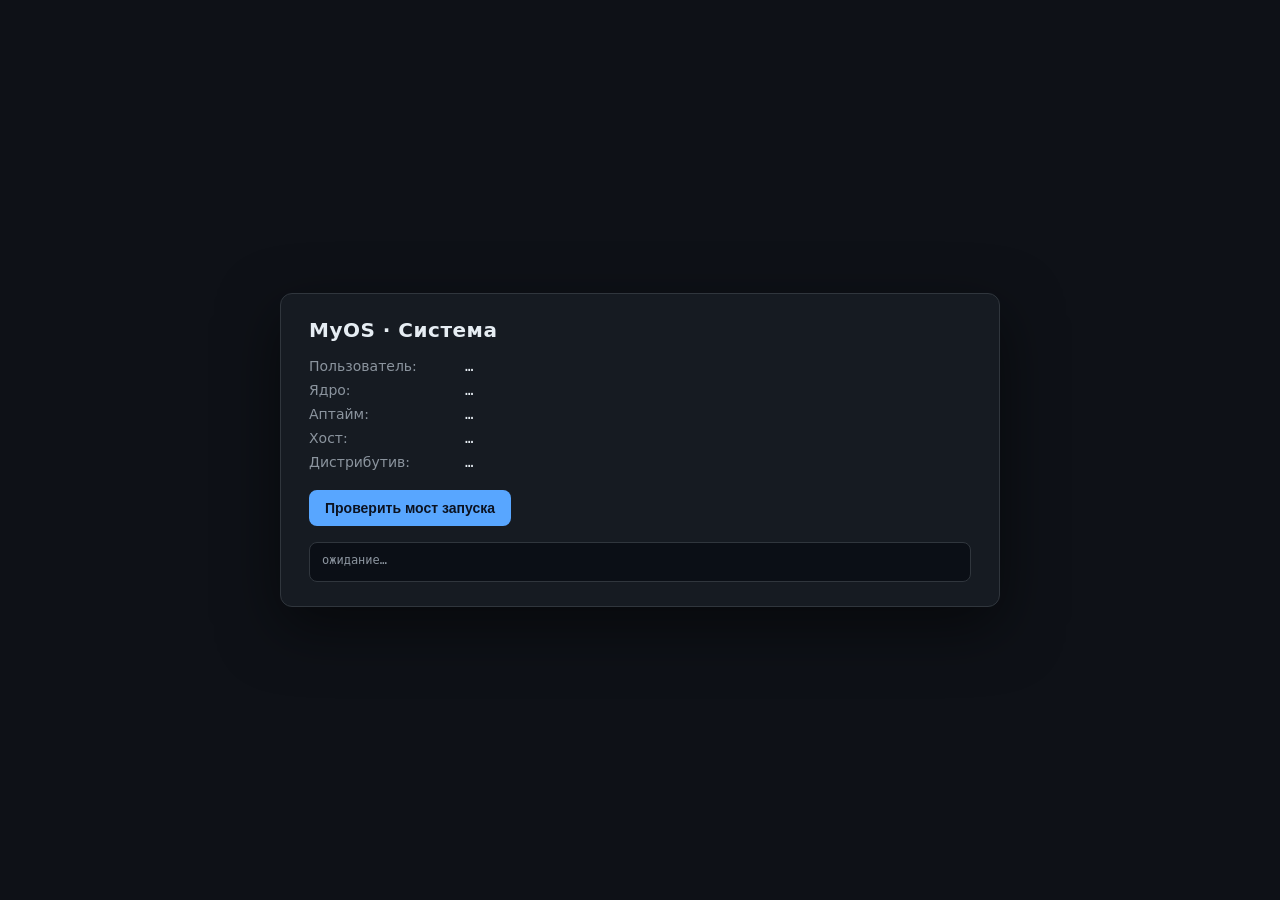
==== ui/index.html @ d804fad6 "Init commit" ====
<!DOCTYPE html>
<html lang="ru">
<head>
<meta charset="utf-8">
<title>MyOS</title>
<style>
  :root {
    --bg: #0e1117;
    --panel: #161b22;
    --border: #30363d;
    --accent: #58a6ff;
    --text: #e6edf3;
    --muted: #8b949e;
  }
  * { box-sizing: border-box; }
  html, body {
    margin: 0; height: 100%;
    background: var(--bg);
    color: var(--text);
    font-family: system-ui, "Segoe UI", Roboto, sans-serif;
    user-select: none;
  }
  .desktop {
    display: grid;
    place-items: center;
    height: 100%;
    padding: 24px;
  }
  .panel {
    width: min(720px, 90vw);
    background: var(--panel);
    border: 1px solid var(--border);
    border-radius: 12px;
    padding: 24px 28px;
    box-shadow: 0 20px 60px rgba(0,0,0,.5);
  }
  h1 {
    margin: 0 0 16px;
    font-size: 20px;
    font-weight: 600;
    letter-spacing: .5px;
  }
  .stats {
    display: grid;
    grid-template-columns: 140px 1fr;
    row-gap: 8px;
    column-gap: 16px;
    margin-bottom: 20px;
    font-size: 14px;
  }
  .stats .k { color: var(--muted); }
  .stats .v { color: var(--text); font-family: ui-monospace, monospace; }

  button {
    background: var(--accent);
    color: #0b1220;
    border: none;
    padding: 10px 16px;
    border-radius: 8px;
    font-size: 14px;
    font-weight: 600;
    cursor: pointer;
    transition: filter .15s ease;
  }
  button:hover { filter: brightness(1.1); }
  button:active { filter: brightness(.9); }

  .log {
    margin-top: 16px;
    padding: 10px 12px;
    background: #0b0f16;
    border: 1px solid var(--border);
    border-radius: 8px;
    font-family: ui-monospace, monospace;
    font-size: 12px;
    color: var(--muted);
    min-height: 40px;
    white-space: pre-wrap;
    word-break: break-word;
  }
</style>
</head>
<body>
  <div class="desktop">
    <div class="panel">
      <h1>MyOS · Система</h1>

      <div class="stats" id="stats">
        <span class="k">Пользователь:</span><span class="v" data-k="user">…</span>
        <span class="k">Ядро:</span>       <span class="v" data-k="kernel">…</span>
        <span class="k">Аптайм:</span>     <span class="v" data-k="uptime">…</span>
        <span class="k">Хост:</span>       <span class="v" data-k="hostname">…</span>
        <span class="k">Дистрибутив:</span><span class="v" data-k="os_release">…</span>
      </div>

      <button id="btn-launch">Проверить мост запуска</button>
      <div class="log" id="log">ожидание…</div>
    </div>
  </div>

<script>
  const log = (msg) => {
    document.getElementById("log").textContent =
      `[${new Date().toLocaleTimeString()}] ${msg}`;
  };

  async function loadStats() {
    try {
      const s = await window.pywebview.api.get_system_stats();
      document.querySelectorAll(".stats .v").forEach(el => {
        const key = el.dataset.k;
        el.textContent = s[key] ?? "—";
      });
    } catch (e) {
      log(`Ошибка загрузки метрик: ${e}`);
    }
  }

  async function launchTest() {
    log("Запуск: xed …");
    try {
      const res = await window.pywebview.api.test_launch("xed");
      log(res.ok ? `OK · pid=${res.pid} · ${res.argv.join(" ")}`
                 : `Ошибка: ${res.error}`);
    } catch (e) {
      log(`Ошибка вызова: ${e}`);
    }
  }

  // pywebview инжектит window.pywebview после загрузки страницы,
  // поэтому ждём событие pywebviewready, а не DOMContentLoaded.
  window.addEventListener("pywebviewready", () => {
    loadStats();
    document.getElementById("btn-launch").addEventListener("click", launchTest);
  });
</script>
</body>
</html>
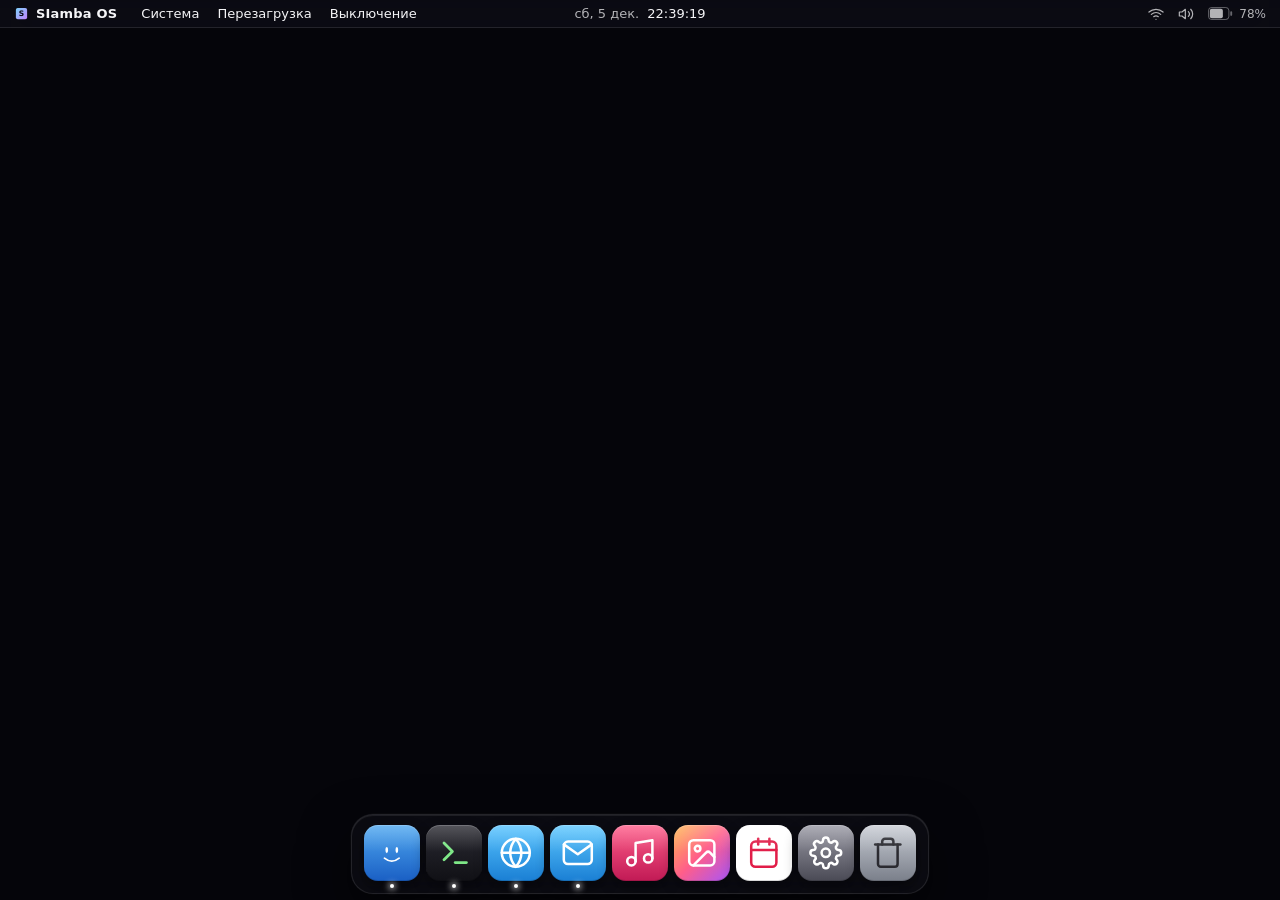
==== commit fabd840a: "Base design" ====
--- a/ui/index.html
+++ b/ui/index.html
@@ -2,137 +2,204 @@
 <html lang="ru">
 <head>
 <meta charset="utf-8">
-<title>MyOS</title>
-<style>
-  :root {
-    --bg: #0e1117;
-    --panel: #161b22;
-    --border: #30363d;
-    --accent: #58a6ff;
-    --text: #e6edf3;
-    --muted: #8b949e;
-  }
-  * { box-sizing: border-box; }
-  html, body {
-    margin: 0; height: 100%;
-    background: var(--bg);
-    color: var(--text);
-    font-family: system-ui, "Segoe UI", Roboto, sans-serif;
-    user-select: none;
-  }
-  .desktop {
-    display: grid;
-    place-items: center;
-    height: 100%;
-    padding: 24px;
-  }
-  .panel {
-    width: min(720px, 90vw);
-    background: var(--panel);
-    border: 1px solid var(--border);
-    border-radius: 12px;
-    padding: 24px 28px;
-    box-shadow: 0 20px 60px rgba(0,0,0,.5);
-  }
-  h1 {
-    margin: 0 0 16px;
-    font-size: 20px;
-    font-weight: 600;
-    letter-spacing: .5px;
-  }
-  .stats {
-    display: grid;
-    grid-template-columns: 140px 1fr;
-    row-gap: 8px;
-    column-gap: 16px;
-    margin-bottom: 20px;
-    font-size: 14px;
-  }
-  .stats .k { color: var(--muted); }
-  .stats .v { color: var(--text); font-family: ui-monospace, monospace; }
-
-  button {
-    background: var(--accent);
-    color: #0b1220;
-    border: none;
-    padding: 10px 16px;
-    border-radius: 8px;
-    font-size: 14px;
-    font-weight: 600;
-    cursor: pointer;
-    transition: filter .15s ease;
-  }
-  button:hover { filter: brightness(1.1); }
-  button:active { filter: brightness(.9); }
-
-  .log {
-    margin-top: 16px;
-    padding: 10px 12px;
-    background: #0b0f16;
-    border: 1px solid var(--border);
-    border-radius: 8px;
-    font-family: ui-monospace, monospace;
-    font-size: 12px;
-    color: var(--muted);
-    min-height: 40px;
-    white-space: pre-wrap;
-    word-break: break-word;
-  }
-</style>
+<meta name="viewport" content="width=device-width, initial-scale=1">
+<title>SIamba OS</title>
+<link rel="stylesheet" href="style.css">
 </head>
 <body>
-  <div class="desktop">
-    <div class="panel">
-      <h1>MyOS · Система</h1>
-
-      <div class="stats" id="stats">
-        <span class="k">Пользователь:</span><span class="v" data-k="user">…</span>
-        <span class="k">Ядро:</span>       <span class="v" data-k="kernel">…</span>
-        <span class="k">Аптайм:</span>     <span class="v" data-k="uptime">…</span>
-        <span class="k">Хост:</span>       <span class="v" data-k="hostname">…</span>
-        <span class="k">Дистрибутив:</span><span class="v" data-k="os_release">…</span>
-      </div>
-
-      <button id="btn-launch">Проверить мост запуска</button>
-      <div class="log" id="log">ожидание…</div>
-    </div>
+
+  <div class="wallpaper"></div>
+
+  <!-- ============================================================
+       MENU BAR
+       ============================================================ -->
+  <header class="menubar">
+    <div class="menubar-left">
+      <div class="brand">
+        <svg width="15" height="15" viewBox="0 0 24 24" aria-hidden="true">
+          <defs>
+            <linearGradient id="logoGrad" x1="0" y1="0" x2="1" y2="1">
+              <stop offset="0" stop-color="#7dd3fc"/>
+              <stop offset="1" stop-color="#c084fc"/>
+            </linearGradient>
+          </defs>
+          <path d="M6 3 H18 A3 3 0 0 1 21 6 V18 A3 3 0 0 1 18 21 H6 A3 3 0 0 1 3 18 V6 A3 3 0 0 1 6 3 Z"
+                fill="url(#logoGrad)"/>
+          <text x="12" y="16.5" text-anchor="middle"
+                font-size="12" font-weight="700" fill="#0a0a14"
+                font-family="system-ui, sans-serif">S</text>
+        </svg>
+        <span>SIamba OS</span>
+      </div>
+
+      <nav class="menu">
+        <button type="button" data-action="system">Система</button>
+        <button type="button" data-action="reboot">Перезагрузка</button>
+        <button type="button" data-action="shutdown">Выключение</button>
+      </nav>
+    </div>
+
+    <div class="menubar-center">
+      <span id="clock-date">—</span>
+      <span id="clock-time">--:--:--</span>
+    </div>
+
+    <div class="menubar-right">
+      <div class="indicator" title="Wi-Fi">
+        <svg width="16" height="16" viewBox="0 0 24 24" fill="none"
+             stroke="currentColor" stroke-width="1.8" stroke-linecap="round">
+          <path d="M1.42 9a16 16 0 0 1 21.16 0"/>
+          <path d="M5 12.55a11 11 0 0 1 14.08 0"/>
+          <path d="M8.53 16.11a6 6 0 0 1 6.95 0"/>
+          <circle cx="12" cy="20" r="0.9" fill="currentColor" stroke="none"/>
+        </svg>
+      </div>
+
+      <div class="indicator" title="Звук">
+        <svg width="16" height="16" viewBox="0 0 24 24" fill="none"
+             stroke="currentColor" stroke-width="1.8"
+             stroke-linecap="round" stroke-linejoin="round">
+          <polygon points="11 5 6 9 2 9 2 15 6 15 11 19 11 5"/>
+          <path d="M15.54 8.46a5 5 0 0 1 0 7.07"/>
+          <path d="M19.07 4.93a10 10 0 0 1 0 14.14"/>
+        </svg>
+      </div>
+
+      <div class="indicator" title="Батарея">
+        <svg width="26" height="13" viewBox="0 0 28 14" aria-hidden="true">
+          <rect x="0.5" y="0.5" width="22" height="13" rx="3.5"
+                fill="none" stroke="currentColor" stroke-opacity="0.55"/>
+          <rect class="battery-fill" x="2" y="2" width="14" height="10"
+                rx="2" fill="currentColor"/>
+          <rect x="24" y="4.5" width="2" height="5" rx="1"
+                fill="currentColor" fill-opacity="0.55"/>
+        </svg>
+        <span class="battery-text" id="battery-text">—</span>
+      </div>
+    </div>
+  </header>
+
+  <!-- ============================================================
+       DOCK
+       ============================================================ -->
+  <div class="dock" id="dock">
+
+    <!-- Finder -->
+    <div class="dock-item" data-running="true" data-app="xed" title="Finder">
+      <div class="dock-icon" style="background: linear-gradient(180deg, #4fa8f0, #1a5fc4);">
+        <svg viewBox="0 0 100 100" fill="none">
+          <ellipse cx="35" cy="42" rx="4" ry="9" fill="#fff"/>
+          <ellipse cx="65" cy="42" rx="4" ry="9" fill="#fff"/>
+          <path d="M28 66 Q50 84 72 66" stroke="#fff" stroke-width="5"
+                fill="none" stroke-linecap="round"/>
+        </svg>
+      </div>
+      <span class="dot"></span>
+    </div>
+
+    <!-- Terminal -->
+    <div class="dock-item" data-running="true" data-app="gnome-terminal" title="Терминал">
+      <div class="dock-icon" style="background: linear-gradient(180deg, #2b2b33, #101015);">
+        <svg viewBox="0 0 24 24" fill="none" stroke="#7ee787"
+             stroke-width="2" stroke-linecap="round" stroke-linejoin="round">
+          <polyline points="5 17 11 11 5 5"/>
+          <line x1="13" y1="19" x2="21" y2="19"/>
+        </svg>
+      </div>
+      <span class="dot"></span>
+    </div>
+
+    <!-- Browser -->
+    <div class="dock-item" data-running="true" data-app="firefox" title="Браузер">
+      <div class="dock-icon" style="background: linear-gradient(180deg, #58c4ff, #1a7fd4);">
+        <svg viewBox="0 0 24 24" fill="none" stroke="#fff"
+             stroke-width="1.8" stroke-linecap="round" stroke-linejoin="round">
+          <circle cx="12" cy="12" r="10"/>
+          <line x1="2" y1="12" x2="22" y2="12"/>
+          <path d="M12 2a15.3 15.3 0 0 1 4 10 15.3 15.3 0 0 1-4 10 15.3 15.3 0 0 1-4-10 15.3 15.3 0 0 1 4-10z"/>
+        </svg>
+      </div>
+      <span class="dot"></span>
+    </div>
+
+    <!-- Mail -->
+    <div class="dock-item" data-running="true" data-app="thunderbird" title="Почта">
+      <div class="dock-icon" style="background: linear-gradient(180deg, #5ec8ff, #1a7fd4);">
+        <svg viewBox="0 0 24 24" fill="none" stroke="#fff"
+             stroke-width="1.8" stroke-linecap="round" stroke-linejoin="round">
+          <rect x="2" y="4" width="20" height="16" rx="3"/>
+          <path d="m22 6-10 7L2 6"/>
+        </svg>
+      </div>
+      <span class="dot"></span>
+    </div>
+
+    <!-- Music -->
+    <div class="dock-item" data-app="rhythmbox" title="Музыка">
+      <div class="dock-icon" style="background: linear-gradient(180deg, #ff5e8a, #c11a55);">
+        <svg viewBox="0 0 24 24" fill="none" stroke="#fff"
+             stroke-width="1.8" stroke-linecap="round" stroke-linejoin="round">
+          <path d="M9 18V5l12-2v13"/>
+          <circle cx="6" cy="18" r="3"/>
+          <circle cx="18" cy="16" r="3"/>
+        </svg>
+      </div>
+      <span class="dot"></span>
+    </div>
+
+    <!-- Photos -->
+    <div class="dock-item" data-app="eog" title="Фото">
+      <div class="dock-icon" style="background: linear-gradient(135deg, #ffb84d 0%, #ff5e8a 50%, #a855f7 100%);">
+        <svg viewBox="0 0 24 24" fill="none" stroke="#fff"
+             stroke-width="1.8" stroke-linecap="round" stroke-linejoin="round">
+          <rect x="3" y="3" width="18" height="18" rx="3"/>
+          <circle cx="9" cy="9" r="2"/>
+          <path d="m21 15-3.086-3.086a2 2 0 0 0-2.828 0L6 21"/>
+        </svg>
+      </div>
+      <span class="dot"></span>
+    </div>
+
+    <!-- Calendar -->
+    <div class="dock-item" data-app="gnome-calendar" title="Календарь">
+      <div class="dock-icon" style="background: #ffffff;">
+        <svg viewBox="0 0 24 24" fill="none" stroke="#e11d48"
+             stroke-width="1.8" stroke-linecap="round" stroke-linejoin="round">
+          <rect x="3" y="4" width="18" height="18" rx="3"/>
+          <line x1="16" y1="2" x2="16" y2="6"/>
+          <line x1="8"  y1="2" x2="8"  y2="6"/>
+          <line x1="3"  y1="10" x2="21" y2="10"/>
+        </svg>
+      </div>
+      <span class="dot"></span>
+    </div>
+
+    <!-- Settings -->
+    <div class="dock-item" data-app="gnome-control-center" title="Настройки">
+      <div class="dock-icon" style="background: linear-gradient(180deg, #9a9aa5, #4a4a55);">
+        <svg viewBox="0 0 24 24" fill="none" stroke="#fff"
+             stroke-width="1.8" stroke-linecap="round" stroke-linejoin="round">
+          <circle cx="12" cy="12" r="3"/>
+          <path d="M19.4 15a1.65 1.65 0 0 0 .33 1.82l.06.06a2 2 0 1 1-2.83 2.83l-.06-.06a1.65 1.65 0 0 0-1.82-.33 1.65 1.65 0 0 0-1 1.51V21a2 2 0 1 1-4 0v-.09A1.65 1.65 0 0 0 9 19.4a1.65 1.65 0 0 0-1.82.33l-.06.06a2 2 0 1 1-2.83-2.83l.06-.06a1.65 1.65 0 0 0 .33-1.82 1.65 1.65 0 0 0-1.51-1H3a2 2 0 1 1 0-4h.09A1.65 1.65 0 0 0 4.6 9a1.65 1.65 0 0 0-.33-1.82l-.06-.06a2 2 0 1 1 2.83-2.83l.06.06a1.65 1.65 0 0 0 1.82.33H9a1.65 1.65 0 0 0 1-1.51V3a2 2 0 1 1 4 0v.09a1.65 1.65 0 0 0 1 1.51 1.65 1.65 0 0 0 1.82-.33l.06-.06a2 2 0 1 1 2.83 2.83l-.06.06a1.65 1.65 0 0 0-.33 1.82V9a1.65 1.65 0 0 0 1.51 1H21a2 2 0 1 1 0 4h-.09a1.65 1.65 0 0 0-1.51 1z"/>
+        </svg>
+      </div>
+      <span class="dot"></span>
+    </div>
+
+    <!-- Trash -->
+    <div class="dock-item" data-app="nautilus" title="Корзина">
+      <div class="dock-icon" style="background: linear-gradient(180deg, #c8ccd4, #7a7f8a);">
+        <svg viewBox="0 0 24 24" fill="none" stroke="#2a2a30"
+             stroke-width="1.8" stroke-linecap="round" stroke-linejoin="round">
+          <polyline points="3 6 5 6 21 6"/>
+          <path d="M19 6v14a2 2 0 0 1-2 2H7a2 2 0 0 1-2-2V6m3 0V4a2 2 0 0 1 2-2h4a2 2 0 0 1 2 2v2"/>
+        </svg>
+      </div>
+      <span class="dot"></span>
+    </div>
+
   </div>
 
-<script>
-  const log = (msg) => {
-    document.getElementById("log").textContent =
-      `[${new Date().toLocaleTimeString()}] ${msg}`;
-  };
-
-  async function loadStats() {
-    try {
-      const s = await window.pywebview.api.get_system_stats();
-      document.querySelectorAll(".stats .v").forEach(el => {
-        const key = el.dataset.k;
-        el.textContent = s[key] ?? "—";
-      });
-    } catch (e) {
-      log(`Ошибка загрузки метрик: ${e}`);
-    }
-  }
-
-  async function launchTest() {
-    log("Запуск: xed …");
-    try {
-      const res = await window.pywebview.api.test_launch("xed");
-      log(res.ok ? `OK · pid=${res.pid} · ${res.argv.join(" ")}`
-                 : `Ошибка: ${res.error}`);
-    } catch (e) {
-      log(`Ошибка вызова: ${e}`);
-    }
-  }
-
-  // pywebview инжектит window.pywebview после загрузки страницы,
-  // поэтому ждём событие pywebviewready, а не DOMContentLoaded.
-  window.addEventListener("pywebviewready", () => {
-    loadStats();
-    document.getElementById("btn-launch").addEventListener("click", launchTest);
-  });
-</script>
+  <script src="app.js"></script>
 </body>
 </html>
--- a/ui/style.css
+++ b/ui/style.css
@@ -0,0 +1,210 @@
+/* ================================================================
+   SIamba OS — рабочий стол в стиле macOS Sequoia
+   ================================================================ */
+
+/* ---------- Дизайн-токены ---------- */
+:root {
+  --text:          #f5f5f7;
+  --text-dim:      rgba(245, 245, 247, 0.72);
+  --glass-bg:      rgba(18, 18, 26, 0.55);
+  --glass-border:  rgba(255, 255, 255, 0.10);
+  --menu-h:        28px;
+  --dock-icon:     56px;
+  --dock-gap:      6px;
+}
+
+/* ---------- Reset ---------- */
+*, *::before, *::after { box-sizing: border-box; margin: 0; padding: 0; }
+
+html, body {
+  height: 100%;
+  overflow: hidden;
+  background: #05050a;
+  color: var(--text);
+  font-family: -apple-system, "SF Pro Text", "Inter",
+               system-ui, "Segoe UI", Roboto, sans-serif;
+  font-size: 13px;
+  -webkit-font-smoothing: antialiased;
+  cursor: default;
+  user-select: none;
+}
+
+/* ================================================================
+   ОБОИ (Sequoia-style aurora, чистый CSS)
+   ================================================================ */
+.wallpaper {
+  position: fixed; inset: 0;
+  z-index: -2;
+  background:
+    radial-gradient(ellipse 80% 60% at 28% 18%, rgba(140,  90, 230, 0.50), transparent 62%),
+    radial-gradient(ellipse 70% 55% at 78% 32%, rgba(230,  80, 150, 0.35), transparent 65%),
+    radial-gradient(ellipse 60% 70% at 18% 82%, rgba( 60, 140, 240, 0.32), transparent 65%),
+    radial-gradient(ellipse 90% 55% at 82% 92%, rgba(180,  80, 210, 0.40), transparent 62%),
+    linear-gradient(180deg, #0a0614 0%, #0d0820 50%, #120a26 100%);
+}
+.wallpaper::after {
+  content: "";
+  position: absolute; inset: 0;
+  background: radial-gradient(ellipse at center, transparent 35%, rgba(0,0,0,0.55) 100%);
+}
+
+/* ================================================================
+   MENU BAR
+   ================================================================ */
+.menubar {
+  position: fixed;
+  top: 0; left: 0; right: 0;
+  height: var(--menu-h);
+  display: flex;
+  align-items: center;
+  padding: 0 14px;
+  background: var(--glass-bg);
+  backdrop-filter: blur(20px) saturate(180%);
+  -webkit-backdrop-filter: blur(20px) saturate(180%);
+  border-bottom: 1px solid var(--glass-border);
+  z-index: 1000;
+  font-size: 13px;
+  line-height: 1;
+}
+
+.menubar-left,
+.menubar-right {
+  display: flex;
+  align-items: center;
+  gap: 16px;
+  flex: 1 1 0;
+  min-width: 0;
+}
+.menubar-right { justify-content: flex-end; gap: 14px; }
+
+.menubar-center {
+  position: absolute;
+  left: 50%;
+  transform: translateX(-50%);
+  display: flex;
+  gap: 8px;
+  align-items: center;
+  font-variant-numeric: tabular-nums;
+  pointer-events: none;
+  white-space: nowrap;
+}
+.menubar-center #clock-date { color: var(--text-dim); }
+
+/* Бренд */
+.brand {
+  display: flex;
+  align-items: center;
+  gap: 7px;
+  font-weight: 600;
+  letter-spacing: 0.2px;
+}
+
+/* Текстовое меню */
+.menu { display: flex; gap: 2px; }
+.menu button {
+  background: none;
+  border: none;
+  color: var(--text);
+  font: inherit;
+  cursor: pointer;
+  padding: 3px 8px;
+  border-radius: 5px;
+  transition: background 0.15s ease;
+}
+.menu button:hover  { background: rgba(255, 255, 255, 0.12); }
+.menu button:active { background: rgba(255, 255, 255, 0.20); }
+
+/* Индикаторы */
+.indicator {
+  display: flex;
+  align-items: center;
+  gap: 5px;
+  color: var(--text-dim);
+  transition: color 0.15s ease;
+  cursor: pointer;
+}
+.indicator:hover { color: var(--text); }
+.battery-text { font-variant-numeric: tabular-nums; font-size: 12px; }
+
+/* ================================================================
+   DOCK
+   ================================================================ */
+.dock {
+  position: fixed;
+  bottom: 6px;
+  left: 50%;
+  transform: translateX(-50%);
+  display: flex;
+  align-items: flex-end;
+  gap: var(--dock-gap);
+  padding: 10px 12px 12px;
+  background: rgba(20, 20, 28, 0.45);
+  backdrop-filter: blur(24px) saturate(180%);
+  -webkit-backdrop-filter: blur(24px) saturate(180%);
+  border: 1px solid rgba(255, 255, 255, 0.10);
+  border-radius: 22px;
+  box-shadow:
+    0 20px 50px rgba(0, 0, 0, 0.55),
+    0 0 0 0.5px rgba(255, 255, 255, 0.05),
+    inset 0 1px 0 rgba(255, 255, 255, 0.08);
+  z-index: 999;
+  overflow: visible;
+}
+
+/* Слот фиксированного размера — НЕ трансформируется. */
+.dock-item {
+  position: relative;
+  width: var(--dock-icon);
+  height: var(--dock-icon);
+  cursor: pointer;
+  z-index: 1;
+}
+
+/* Трансформируется только эта обёртка, origin — снизу по центру. */
+.dock-icon {
+  position: absolute;
+  inset: 0;
+  border-radius: 14px;
+  display: grid;
+  place-items: center;
+  overflow: hidden;
+  transform-origin: bottom center;
+  transition: transform 0.18s cubic-bezier(0.22, 1, 0.36, 1),
+              filter    0.12s ease;
+  box-shadow:
+    0 6px 14px rgba(0, 0, 0, 0.45),
+    inset 0 1px 0 rgba(255, 255, 255, 0.18),
+    inset 0 -1px 0 rgba(0, 0, 0, 0.15);
+  will-change: transform;
+}
+/* Верхний блик «стекла» */
+.dock-icon::before {
+  content: "";
+  position: absolute;
+  inset: 0;
+  background: linear-gradient(180deg,
+              rgba(255,255,255,0.20),
+              rgba(255,255,255,0) 48%);
+  pointer-events: none;
+}
+.dock-icon svg { width: 60%; height: 60%; display: block; }
+
+/* Индикатор активности запущенного приложения */
+.dock-item .dot {
+  position: absolute;
+  bottom: -7px;
+  left: 50%;
+  transform: translateX(-50%);
+  width: 4px;
+  height: 4px;
+  border-radius: 50%;
+  background: #fff;
+  box-shadow: 0 0 6px 1px rgba(255, 255, 255, 0.9);
+  opacity: 0;
+  transition: opacity 0.2s ease;
+  pointer-events: none;
+}
+.dock-item[data-running="true"] .dot { opacity: 1; }
+
+/* Тактильная отдача при нажатии */
+.dock-item:active .dock-icon { filter: brightness(0.82); }
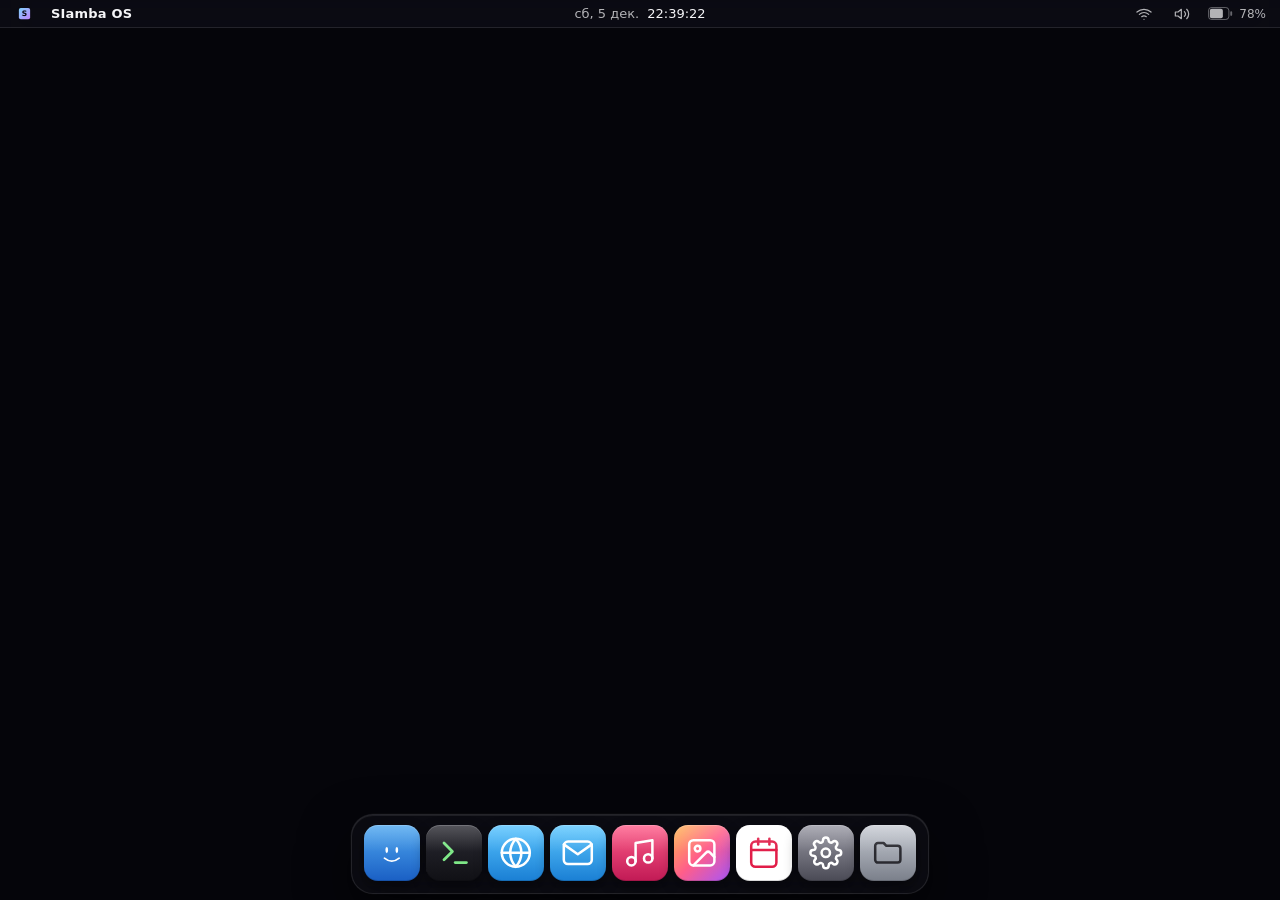
==== commit c86554b1: "feat(shell): real app state, working menubar controls, active app name Меню-бар - Пункты «Система», " ====
--- a/ui/index.html
+++ b/ui/index.html
@@ -15,7 +15,8 @@
        ============================================================ -->
   <header class="menubar">
     <div class="menubar-left">
-      <div class="brand">
+      <button class="brand-btn" id="brand-btn" type="button"
+              aria-haspopup="true" title="Меню SIamba OS">
         <svg width="15" height="15" viewBox="0 0 24 24" aria-hidden="true">
           <defs>
             <linearGradient id="logoGrad" x1="0" y1="0" x2="1" y2="1">
@@ -29,14 +30,8 @@
                 font-size="12" font-weight="700" fill="#0a0a14"
                 font-family="system-ui, sans-serif">S</text>
         </svg>
-        <span>SIamba OS</span>
-      </div>
-
-      <nav class="menu">
-        <button type="button" data-action="system">Система</button>
-        <button type="button" data-action="reboot">Перезагрузка</button>
-        <button type="button" data-action="shutdown">Выключение</button>
-      </nav>
+      </button>
+      <span class="active-app-name" id="active-app-name">SIamba OS</span>
     </div>
 
     <div class="menubar-center">
@@ -45,7 +40,7 @@
     </div>
 
     <div class="menubar-right">
-      <div class="indicator" title="Wi-Fi">
+      <button class="indicator" id="wifi-btn" type="button" title="Wi-Fi" aria-haspopup="true">
         <svg width="16" height="16" viewBox="0 0 24 24" fill="none"
              stroke="currentColor" stroke-width="1.8" stroke-linecap="round">
           <path d="M1.42 9a16 16 0 0 1 21.16 0"/>
@@ -53,9 +48,9 @@
           <path d="M8.53 16.11a6 6 0 0 1 6.95 0"/>
           <circle cx="12" cy="20" r="0.9" fill="currentColor" stroke="none"/>
         </svg>
-      </div>
-
-      <div class="indicator" title="Звук">
+      </button>
+
+      <button class="indicator" id="vol-btn" type="button" title="Звук" aria-haspopup="true">
         <svg width="16" height="16" viewBox="0 0 24 24" fill="none"
              stroke="currentColor" stroke-width="1.8"
              stroke-linecap="round" stroke-linejoin="round">
@@ -63,7 +58,7 @@
           <path d="M15.54 8.46a5 5 0 0 1 0 7.07"/>
           <path d="M19.07 4.93a10 10 0 0 1 0 14.14"/>
         </svg>
-      </div>
+      </button>
 
       <div class="indicator" title="Батарея">
         <svg width="26" height="13" viewBox="0 0 28 14" aria-hidden="true">
@@ -80,12 +75,61 @@
   </header>
 
   <!-- ============================================================
+       POPOVERS (fixed, вне backdrop-filter контекста menubar)
+       ============================================================ -->
+  <div class="popover" id="brand-menu" hidden>
+    <div class="popover-title">SIamba OS</div>
+    <div class="sep"></div>
+    <button class="menu-item" data-action="settings" type="button">Система…</button>
+    <button class="menu-item" data-action="about"    type="button">О системе</button>
+    <div class="sep"></div>
+    <button class="menu-item" data-action="reboot"   type="button">Перезагрузить…</button>
+    <button class="menu-item danger" data-action="shutdown" type="button">Выключить…</button>
+  </div>
+
+  <div class="popover" id="wifi-popover" hidden>
+    <div class="popover-header">
+      <span>Wi-Fi</span>
+      <label class="switch">
+        <input type="checkbox" id="wifi-toggle">
+        <span class="switch-track"><span class="switch-thumb"></span></span>
+      </label>
+    </div>
+    <div class="popover-sub" id="wifi-status">—</div>
+    <div class="sep"></div>
+    <div class="wifi-list" id="wifi-list"></div>
+  </div>
+
+  <div class="popover" id="vol-popover" hidden>
+    <div class="popover-header"><span>Звук</span></div>
+    <div class="volume-row">
+      <button class="icon-btn" id="mute-btn" type="button" title="Mute" data-muted="false">
+  <svg class="icon-vol-on" width="20" height="20" viewBox="0 0 24 24" fill="none"
+       stroke="currentColor" stroke-width="1.8"
+       stroke-linecap="round" stroke-linejoin="round">
+    <polygon points="11 5 6 9 2 9 2 15 6 15 11 19 11 5"/>
+    <path d="M15.54 8.46a5 5 0 0 1 0 7.07"/>
+    <path d="M19.07 4.93a10 10 0 0 1 0 14.14"/>
+  </svg>
+  <svg class="icon-vol-off" width="20" height="20" viewBox="0 0 24 24" fill="none"
+       stroke="currentColor" stroke-width="1.8"
+       stroke-linecap="round" stroke-linejoin="round">
+    <polygon points="11 5 6 9 2 9 2 15 6 15 11 19 11 5"/>
+    <line x1="22" y1="9" x2="16" y2="15"/>
+    <line x1="16" y1="9" x2="22" y2="15"/>
+  </svg>
+</button>
+      <input type="range" id="volume-slider" min="0" max="100" step="1" value="50">
+      <span class="volume-label" id="volume-label">50%</span>
+    </div>
+  </div>
+
+  <!-- ============================================================
        DOCK
        ============================================================ -->
   <div class="dock" id="dock">
 
-    <!-- Finder -->
-    <div class="dock-item" data-running="true" data-app="xed" title="Finder">
+    <div class="dock-item" data-running="false" data-app="xed" data-name="Text Editor" title="Текстовый редактор">
       <div class="dock-icon" style="background: linear-gradient(180deg, #4fa8f0, #1a5fc4);">
         <svg viewBox="0 0 100 100" fill="none">
           <ellipse cx="35" cy="42" rx="4" ry="9" fill="#fff"/>
@@ -97,8 +141,7 @@
       <span class="dot"></span>
     </div>
 
-    <!-- Terminal -->
-    <div class="dock-item" data-running="true" data-app="gnome-terminal" title="Терминал">
+    <div class="dock-item" data-running="false" data-app="gnome-terminal" data-name="Terminal" title="Терминал">
       <div class="dock-icon" style="background: linear-gradient(180deg, #2b2b33, #101015);">
         <svg viewBox="0 0 24 24" fill="none" stroke="#7ee787"
              stroke-width="2" stroke-linecap="round" stroke-linejoin="round">
@@ -109,8 +152,7 @@
       <span class="dot"></span>
     </div>
 
-    <!-- Browser -->
-    <div class="dock-item" data-running="true" data-app="firefox" title="Браузер">
+    <div class="dock-item" data-running="false" data-app="firefox" data-name="Firefox" title="Браузер">
       <div class="dock-icon" style="background: linear-gradient(180deg, #58c4ff, #1a7fd4);">
         <svg viewBox="0 0 24 24" fill="none" stroke="#fff"
              stroke-width="1.8" stroke-linecap="round" stroke-linejoin="round">
@@ -122,8 +164,7 @@
       <span class="dot"></span>
     </div>
 
-    <!-- Mail -->
-    <div class="dock-item" data-running="true" data-app="thunderbird" title="Почта">
+    <div class="dock-item" data-running="false" data-app="thunderbird" data-name="Thunderbird" title="Почта">
       <div class="dock-icon" style="background: linear-gradient(180deg, #5ec8ff, #1a7fd4);">
         <svg viewBox="0 0 24 24" fill="none" stroke="#fff"
              stroke-width="1.8" stroke-linecap="round" stroke-linejoin="round">
@@ -134,8 +175,7 @@
       <span class="dot"></span>
     </div>
 
-    <!-- Music -->
-    <div class="dock-item" data-app="rhythmbox" title="Музыка">
+    <div class="dock-item" data-running="false" data-app="rhythmbox" data-name="Rhythmbox" title="Музыка">
       <div class="dock-icon" style="background: linear-gradient(180deg, #ff5e8a, #c11a55);">
         <svg viewBox="0 0 24 24" fill="none" stroke="#fff"
              stroke-width="1.8" stroke-linecap="round" stroke-linejoin="round">
@@ -147,8 +187,7 @@
       <span class="dot"></span>
     </div>
 
-    <!-- Photos -->
-    <div class="dock-item" data-app="eog" title="Фото">
+    <div class="dock-item" data-running="false" data-app="eog" data-name="Image Viewer" title="Фото">
       <div class="dock-icon" style="background: linear-gradient(135deg, #ffb84d 0%, #ff5e8a 50%, #a855f7 100%);">
         <svg viewBox="0 0 24 24" fill="none" stroke="#fff"
              stroke-width="1.8" stroke-linecap="round" stroke-linejoin="round">
@@ -160,8 +199,7 @@
       <span class="dot"></span>
     </div>
 
-    <!-- Calendar -->
-    <div class="dock-item" data-app="gnome-calendar" title="Календарь">
+    <div class="dock-item" data-running="false" data-app="gnome-calendar" data-name="Calendar" title="Календарь">
       <div class="dock-icon" style="background: #ffffff;">
         <svg viewBox="0 0 24 24" fill="none" stroke="#e11d48"
              stroke-width="1.8" stroke-linecap="round" stroke-linejoin="round">
@@ -174,8 +212,7 @@
       <span class="dot"></span>
     </div>
 
-    <!-- Settings -->
-    <div class="dock-item" data-app="gnome-control-center" title="Настройки">
+    <div class="dock-item" data-running="false" data-app="gnome-control-center" data-name="System Settings" title="Настройки">
       <div class="dock-icon" style="background: linear-gradient(180deg, #9a9aa5, #4a4a55);">
         <svg viewBox="0 0 24 24" fill="none" stroke="#fff"
              stroke-width="1.8" stroke-linecap="round" stroke-linejoin="round">
@@ -186,13 +223,11 @@
       <span class="dot"></span>
     </div>
 
-    <!-- Trash -->
-    <div class="dock-item" data-app="nautilus" title="Корзина">
+    <div class="dock-item" data-running="false" data-app="nautilus" data-name="Files" title="Файлы">
       <div class="dock-icon" style="background: linear-gradient(180deg, #c8ccd4, #7a7f8a);">
         <svg viewBox="0 0 24 24" fill="none" stroke="#2a2a30"
              stroke-width="1.8" stroke-linecap="round" stroke-linejoin="round">
-          <polyline points="3 6 5 6 21 6"/>
-          <path d="M19 6v14a2 2 0 0 1-2 2H7a2 2 0 0 1-2-2V6m3 0V4a2 2 0 0 1 2-2h4a2 2 0 0 1 2 2v2"/>
+          <path d="M3 7a2 2 0 0 1 2-2h4l2 2h8a2 2 0 0 1 2 2v8a2 2 0 0 1-2 2H5a2 2 0 0 1-2-2V7z"/>
         </svg>
       </div>
       <span class="dot"></span>
--- a/ui/style.css
+++ b/ui/style.css
@@ -32,20 +32,55 @@
 /* ================================================================
    ОБОИ (Sequoia-style aurora, чистый CSS)
    ================================================================ */
+/* ================================================================
+   ОБОИ — SIamba Aurora (Sequoia-inspired)
+   ================================================================ */
 .wallpaper {
   position: fixed; inset: 0;
   z-index: -2;
+  overflow: hidden;
+  background: #08051a;
+}
+
+/* Слой аврора-градиентов */
+.wallpaper::before {
+  content: "";
+  position: absolute;
+  inset: -5%;
   background:
-    radial-gradient(ellipse 80% 60% at 28% 18%, rgba(140,  90, 230, 0.50), transparent 62%),
-    radial-gradient(ellipse 70% 55% at 78% 32%, rgba(230,  80, 150, 0.35), transparent 65%),
-    radial-gradient(ellipse 60% 70% at 18% 82%, rgba( 60, 140, 240, 0.32), transparent 65%),
-    radial-gradient(ellipse 90% 55% at 82% 92%, rgba(180,  80, 210, 0.40), transparent 62%),
-    linear-gradient(180deg, #0a0614 0%, #0d0820 50%, #120a26 100%);
-}
+    /* тёплое пятно снизу-справа — «закат» */
+    radial-gradient(ellipse 55% 45% at 84% 86%,
+                    rgba(255, 130,  70, 0.55), transparent 62%),
+    /* малиновое сверху-справа */
+    radial-gradient(ellipse 50% 42% at 74% 22%,
+                    rgba(255,  60, 140, 0.55), transparent 62%),
+    /* фиолетовое слева-по-центру */
+    radial-gradient(ellipse 62% 55% at 22% 44%,
+                    rgba(150,  70, 240, 0.55), transparent 64%),
+    /* голубое снизу-слева */
+    radial-gradient(ellipse 55% 45% at  8% 84%,
+                    rgba( 50, 150, 255, 0.48), transparent 62%),
+    /* мягкое ядро */
+    radial-gradient(ellipse 90% 70% at 50% 55%,
+                    rgba( 90,  60, 200, 0.38), transparent 70%),
+    /* база */
+    linear-gradient(160deg,
+                    #0a0620 0%,
+                    #150a2e 35%,
+                    #1c0a35 60%,
+                    #0e0824 100%);
+}
+
+/* Виньетка + очень лёгкое зерно (SVG-шум как data-URI) */
 .wallpaper::after {
   content: "";
   position: absolute; inset: 0;
-  background: radial-gradient(ellipse at center, transparent 35%, rgba(0,0,0,0.55) 100%);
+  background-image:
+    radial-gradient(ellipse at center, transparent 32%, rgba(0,0,0,0.58) 100%),
+    url("data:image/svg+xml;utf8,<svg xmlns='http://www.w3.org/2000/svg' width='240' height='240'><filter id='n'><feTurbulence type='fractalNoise' baseFrequency='0.85' numOctaves='2' stitchTiles='stitch'/><feColorMatrix values='0 0 0 0 1  0 0 0 0 1  0 0 0 0 1  0 0 0 0.05 0'/></filter><rect width='100%25' height='100%25' filter='url(%23n)'/></svg>");
+  background-size: cover, 240px 240px;
+  pointer-events: none;
+  mix-blend-mode: normal, overlay;
 }
 
 /* ================================================================
@@ -207,4 +242,252 @@
 .dock-item[data-running="true"] .dot { opacity: 1; }
 
 /* Тактильная отдача при нажатии */
-.dock-item:active .dock-icon { filter: brightness(0.82); }+.dock-item:active .dock-icon { filter: brightness(0.82); }
+
+/* ================================================================
+   DROPDOWNS / POPOVERS
+   ================================================================ */
+.popover {
+  position: fixed;
+  min-width: 220px;
+  max-width: 320px;
+  padding: 6px;
+  background: rgba(28, 28, 38, 0.88);
+  backdrop-filter: blur(24px) saturate(180%);
+  -webkit-backdrop-filter: blur(24px) saturate(180%);
+  border: 1px solid rgba(255, 255, 255, 0.12);
+  border-radius: 12px;
+  box-shadow:
+    0 20px 50px rgba(0, 0, 0, 0.55),
+    inset 0 1px 0 rgba(255, 255, 255, 0.08);
+  z-index: 1100;
+  color: var(--text);
+  font-size: 13px;
+  animation: pop-in 0.12s ease-out;
+}
+.popover[hidden] { display: none; }
+
+@keyframes pop-in {
+  from { opacity: 0; transform: translateY(-4px) scale(0.98); }
+  to   { opacity: 1; transform: translateY(0)    scale(1); }
+}
+
+.popover-title,
+.popover-header {
+  display: flex;
+  align-items: center;
+  justify-content: space-between;
+  padding: 6px 10px;
+  color: var(--text-dim);
+  font-size: 11px;
+  text-transform: uppercase;
+  letter-spacing: 0.5px;
+  font-weight: 600;
+}
+
+.popover-sub {
+  padding: 2px 10px 8px;
+  color: var(--text-dim);
+  font-size: 12px;
+}
+
+.sep {
+  height: 1px;
+  margin: 4px 6px;
+  background: rgba(255, 255, 255, 0.10);
+}
+
+.menu-item {
+  display: block;
+  width: 100%;
+  text-align: left;
+  padding: 6px 10px;
+  background: none;
+  border: none;
+  border-radius: 6px;
+  color: var(--text);
+  font: inherit;
+  cursor: pointer;
+  transition: background 0.12s ease;
+}
+.menu-item:hover   { background: rgba(255, 255, 255, 0.10); }
+.menu-item:active  { background: rgba(255, 255, 255, 0.18); }
+.menu-item.danger:hover { background: rgba(220, 70, 70, 0.30); }
+
+/* ---------- Switch (Wi-Fi toggle) ---------- */
+.switch { position: relative; display: inline-block; }
+.switch input { position: absolute; opacity: 0; pointer-events: none; }
+.switch-track {
+  display: inline-block;
+  width: 34px; height: 20px;
+  background: rgba(255, 255, 255, 0.18);
+  border-radius: 999px;
+  transition: background 0.2s ease;
+  position: relative;
+}
+.switch-thumb {
+  position: absolute; top: 2px; left: 2px;
+  width: 16px; height: 16px;
+  background: #fff;
+  border-radius: 50%;
+  transition: transform 0.2s ease;
+  box-shadow: 0 1px 3px rgba(0, 0, 0, 0.4);
+}
+.switch input:checked + .switch-track { background: #34c759; }
+.switch input:checked + .switch-track .switch-thumb { transform: translateX(14px); }
+
+/* ---------- Wi-Fi list ---------- */
+.wifi-list {
+  display: flex;
+  flex-direction: column;
+  gap: 2px;
+  max-height: 260px;
+  overflow-y: auto;
+  padding: 2px;
+}
+.wifi-item {
+  display: flex;
+  justify-content: space-between;
+  gap: 12px;
+  padding: 6px 10px;
+  background: none;
+  border: none;
+  border-radius: 6px;
+  color: var(--text);
+  font: inherit;
+  text-align: left;
+  cursor: pointer;
+  transition: background 0.12s ease;
+}
+.wifi-item:hover { background: rgba(255, 255, 255, 0.10); }
+.wifi-ssid { overflow: hidden; text-overflow: ellipsis; white-space: nowrap; }
+.wifi-sig  { color: var(--text-dim); font-variant-numeric: tabular-nums; }
+.wifi-empty { padding: 10px; color: var(--text-dim); font-size: 12px; text-align: center; }
+
+/* ---------- Volume ---------- */
+.volume-row {
+  display: flex;
+  align-items: center;
+  gap: 10px;
+  padding: 4px 10px 10px;
+}
+.icon-btn {
+  background: none;
+  border: none;
+  color: var(--text);
+  font-size: 16px;
+  line-height: 1;
+  cursor: pointer;
+  padding: 4px;
+  border-radius: 6px;
+  transition: background 0.12s ease;
+}
+.icon-btn:hover { background: rgba(255, 255, 255, 0.10); }
+.icon-btn[data-muted="true"] { opacity: 0.55; }
+
+#volume-slider {
+  flex: 1;
+  appearance: none;
+  height: 4px;
+  background: rgba(255, 255, 255, 0.20);
+  border-radius: 999px;
+  outline: none;
+}
+#volume-slider::-webkit-slider-thumb {
+  appearance: none;
+  width: 14px; height: 14px;
+  background: #fff;
+  border-radius: 50%;
+  cursor: pointer;
+  box-shadow: 0 1px 3px rgba(0, 0, 0, 0.5);
+}
+#volume-slider::-moz-range-thumb {
+  width: 14px; height: 14px;
+  background: #fff;
+  border: none;
+  border-radius: 50%;
+  cursor: pointer;
+}
+.volume-label {
+  min-width: 42px;
+  text-align: right;
+  font-variant-numeric: tabular-nums;
+  font-size: 12px;
+  color: var(--text-dim);
+}
+
+/* ---------- Toast ---------- */
+.toast {
+  position: fixed;
+  left: 50%;
+  bottom: 110px;
+  transform: translateX(-50%) translateY(10px);
+  padding: 10px 16px;
+  background: rgba(28, 28, 38, 0.90);
+  backdrop-filter: blur(20px) saturate(180%);
+  -webkit-backdrop-filter: blur(20px) saturate(180%);
+  border: 1px solid rgba(255, 255, 255, 0.12);
+  border-radius: 10px;
+  color: var(--text);
+  font-size: 13px;
+  box-shadow: 0 10px 30px rgba(0, 0, 0, 0.5);
+  opacity: 0;
+  pointer-events: none;
+  transition: opacity 0.2s ease, transform 0.2s ease;
+  z-index: 1200;
+}
+.toast.show {
+  opacity: 1;
+  transform: translateX(-50%) translateY(0);
+}
+
+/* ---------- Активное имя приложения в меню-баре ---------- */
+.active-app-name {
+  font-weight: 600;
+  letter-spacing: 0.2px;
+  color: var(--text);
+  transition: color 0.15s ease;
+}
+
+.brand-btn {
+  display: inline-flex;
+  align-items: center;
+  justify-content: center;
+  padding: 3px;
+  background: none;
+  border: none;
+  border-radius: 5px;
+  cursor: pointer;
+  transition: background 0.12s ease;
+}
+.brand-btn:hover  { background: rgba(255, 255, 255, 0.12); }
+.brand-btn:active { background: rgba(255, 255, 255, 0.20); }
+
+/* Индикаторы теперь <button>, убираем дефолтную рамку */
+button.indicator {
+  background: none;
+  border: none;
+  font: inherit;
+  padding: 2px 4px;
+  border-radius: 5px;
+  cursor: pointer;
+  transition: background 0.12s ease, color 0.15s ease;
+}
+button.indicator:hover  { background: rgba(255, 255, 255, 0.10); }
+button.indicator:active { background: rgba(255, 255, 255, 0.18); }
+/* ================================================================
+   MUTE ICON
+   ================================================================ */
+.icon-btn {
+  display: inline-flex;
+  align-items: center;
+  justify-content: center;
+  width: 28px; height: 28px;
+}
+
+.icon-btn .icon-vol-on  { display: block; }
+.icon-btn .icon-vol-off { display: none;  }
+
+.icon-btn[data-muted="true"] { color: #ff6b6b; }
+.icon-btn[data-muted="true"] .icon-vol-on  { display: none;  }
+.icon-btn[data-muted="true"] .icon-vol-off { display: block; }
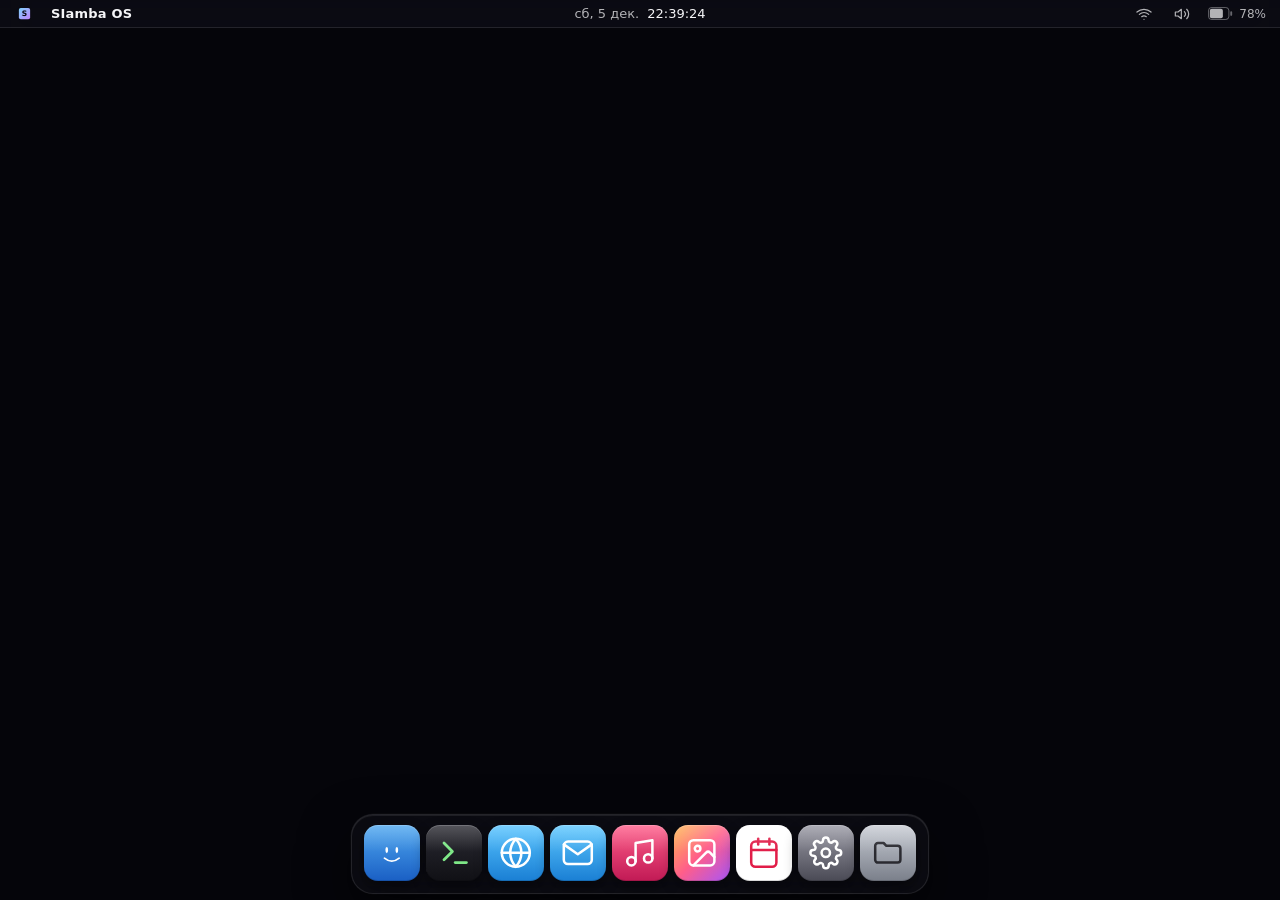
==== commit b18038a2: "feat(shell): Spotlight-style application launcher (Ctrl+Space) Backend (main.py) - Новый SystemAPI.s" ====
--- a/ui/index.html
+++ b/ui/index.html
@@ -235,6 +235,32 @@
 
   </div>
 
+  <!-- ============================================================
+     SPOTLIGHT (Ctrl+Space)
+     ============================================================ -->
+<div class="spotlight-overlay" id="spotlight-overlay" aria-hidden="true">
+  <div class="spotlight" role="dialog" aria-label="Поиск приложений">
+    <div class="spotlight-input-wrap">
+      <svg class="spotlight-search-icon" width="18" height="18"
+           viewBox="0 0 24 24" fill="none" stroke="currentColor"
+           stroke-width="2" stroke-linecap="round" stroke-linejoin="round">
+        <circle cx="11" cy="11" r="7"/>
+        <line x1="21" y1="21" x2="16.65" y2="16.65"/>
+      </svg>
+      <input type="text" id="spotlight-input"
+             placeholder="Поиск приложений…"
+             autocomplete="off" autocorrect="off"
+             autocapitalize="off" spellcheck="false">
+    </div>
+    <div class="spotlight-results" id="spotlight-results"></div>
+    <div class="spotlight-hint">
+      <span><kbd>↑</kbd><kbd>↓</kbd> навигация</span>
+      <span><kbd>↵</kbd> открыть</span>
+      <span><kbd>esc</kbd> закрыть</span>
+    </div>
+  </div>
+</div>
+
   <script src="app.js"></script>
 </body>
 </html>
--- a/ui/style.css
+++ b/ui/style.css
@@ -490,4 +490,186 @@
 
 .icon-btn[data-muted="true"] { color: #ff6b6b; }
 .icon-btn[data-muted="true"] .icon-vol-on  { display: none;  }
-.icon-btn[data-muted="true"] .icon-vol-off { display: block; }+.icon-btn[data-muted="true"] .icon-vol-off { display: block; }
+
+/* ================================================================
+   SPOTLIGHT
+   ================================================================ */
+.spotlight-overlay {
+  position: fixed;
+  inset: 0;
+  z-index: 2000;
+  display: flex;
+  align-items: flex-start;
+  justify-content: center;
+  padding-top: 18vh;
+  background: rgba(0, 0, 0, 0.35);
+  backdrop-filter: blur(6px);
+  -webkit-backdrop-filter: blur(6px);
+  opacity: 0;
+  visibility: hidden;
+  pointer-events: none;
+  transition: opacity 0.18s ease, visibility 0s linear 0.18s;
+}
+.spotlight-overlay.show {
+  opacity: 1;
+  visibility: visible;
+  pointer-events: auto;
+  transition: opacity 0.18s ease, visibility 0s;
+}
+
+.spotlight {
+  width: min(640px, 90vw);
+  max-height: 70vh;
+  display: flex;
+  flex-direction: column;
+  background: rgba(30, 30, 40, 0.82);
+  backdrop-filter: blur(28px) saturate(180%);
+  -webkit-backdrop-filter: blur(28px) saturate(180%);
+  border: 1px solid rgba(255, 255, 255, 0.14);
+  border-radius: 16px;
+  box-shadow:
+    0 25px 70px rgba(0, 0, 0, 0.60),
+    0 0 0 0.5px rgba(255, 255, 255, 0.06),
+    inset 0 1px 0 rgba(255, 255, 255, 0.10);
+  overflow: hidden;
+  transform: translateY(-10px) scale(0.97);
+  transition: transform 0.22s cubic-bezier(0.22, 1, 0.36, 1);
+}
+.spotlight-overlay.show .spotlight {
+  transform: translateY(0) scale(1);
+}
+
+/* ---------- Input ---------- */
+.spotlight-input-wrap {
+  display: flex;
+  align-items: center;
+  gap: 12px;
+  padding: 18px 22px;
+  border-bottom: 1px solid rgba(255, 255, 255, 0.10);
+}
+.spotlight-search-icon {
+  color: var(--text-dim);
+  flex-shrink: 0;
+}
+#spotlight-input {
+  flex: 1;
+  background: transparent;
+  border: none;
+  outline: none;
+  color: var(--text);
+  font: inherit;
+  font-size: 20px;
+  font-weight: 400;
+  letter-spacing: 0.2px;
+  caret-color: var(--accent, #58a6ff);
+  user-select: text;
+}
+#spotlight-input::placeholder {
+  color: rgba(245, 245, 247, 0.35);
+}
+
+/* ---------- Results ---------- */
+.spotlight-results {
+  flex: 1;
+  overflow-y: auto;
+  padding: 6px;
+  min-height: 0;
+}
+.spotlight-results::-webkit-scrollbar { width: 8px; }
+.spotlight-results::-webkit-scrollbar-thumb {
+  background: rgba(255, 255, 255, 0.14);
+  border-radius: 4px;
+}
+
+.spotlight-item {
+  display: flex;
+  align-items: center;
+  gap: 12px;
+  width: 100%;
+  padding: 8px 12px;
+  background: none;
+  border: none;
+  border-radius: 10px;
+  color: var(--text);
+  font: inherit;
+  text-align: left;
+  cursor: pointer;
+  transition: background 0.10s ease;
+}
+.spotlight-item.selected {
+  background: rgba(255, 255, 255, 0.14);
+}
+.spotlight-item:active {
+  background: rgba(255, 255, 255, 0.22);
+}
+
+.spotlight-icon {
+  width: 32px;
+  height: 32px;
+  flex-shrink: 0;
+  border-radius: 8px;
+  object-fit: contain;
+  background: rgba(255, 255, 255, 0.04);
+}
+.spotlight-icon-fallback {
+  display: grid;
+  place-items: center;
+  background: linear-gradient(135deg, #7dd3fc, #c084fc);
+  color: #0a0a14;
+  font-weight: 700;
+  font-size: 15px;
+  font-family: system-ui, sans-serif;
+}
+
+.spotlight-item-text {
+  display: flex;
+  flex-direction: column;
+  gap: 1px;
+  min-width: 0;
+  flex: 1;
+}
+.spotlight-item-name {
+  font-size: 14px;
+  font-weight: 500;
+  white-space: nowrap;
+  overflow: hidden;
+  text-overflow: ellipsis;
+}
+.spotlight-item-comment {
+  font-size: 12px;
+  color: var(--text-dim);
+  white-space: nowrap;
+  overflow: hidden;
+  text-overflow: ellipsis;
+}
+
+.spotlight-empty {
+  padding: 24px 16px;
+  text-align: center;
+  color: var(--text-dim);
+  font-size: 13px;
+}
+
+/* ---------- Hint ---------- */
+.spotlight-hint {
+  display: flex;
+  gap: 16px;
+  justify-content: center;
+  padding: 8px 12px 10px;
+  border-top: 1px solid rgba(255, 255, 255, 0.08);
+  font-size: 11px;
+  color: var(--text-dim);
+}
+.spotlight-hint kbd {
+  display: inline-block;
+  min-width: 16px;
+  padding: 1px 5px;
+  margin-right: 3px;
+  background: rgba(255, 255, 255, 0.08);
+  border: 1px solid rgba(255, 255, 255, 0.12);
+  border-radius: 4px;
+  font-family: ui-monospace, monospace;
+  font-size: 10px;
+  color: var(--text);
+}
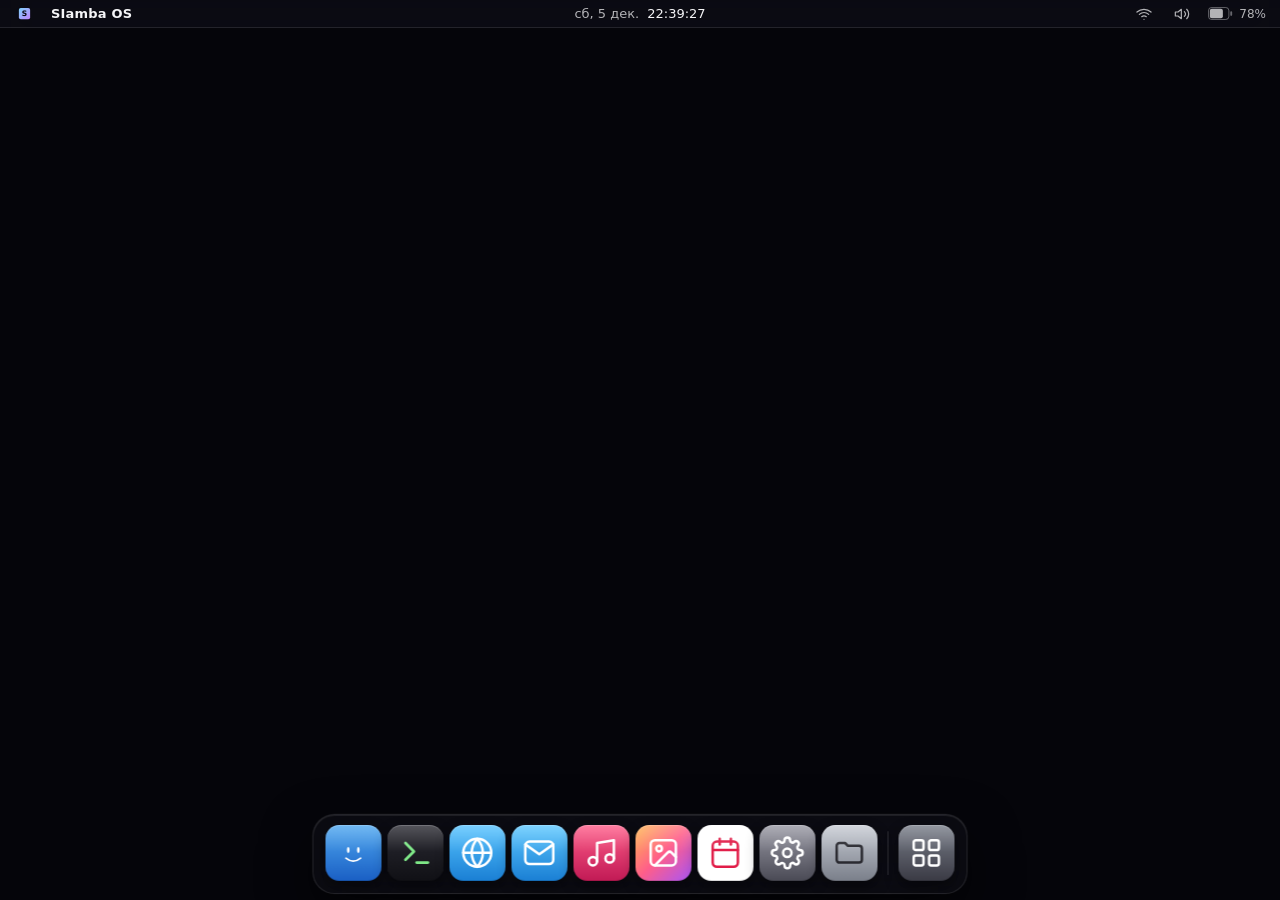
==== commit ca08cfa4: "feat(shell): Launchpad + dynamic dock with add/remove context menus Backend (main.py) - get_dock_con" ====
--- a/ui/index.html
+++ b/ui/index.html
@@ -127,113 +127,22 @@
   <!-- ============================================================
        DOCK
        ============================================================ -->
-  <div class="dock" id="dock">
+  <!-- Док рендерится полностью из JS -->
+<div class="dock" id="dock"></div>
 
-    <div class="dock-item" data-running="false" data-app="xed" data-name="Text Editor" title="Текстовый редактор">
-      <div class="dock-icon" style="background: linear-gradient(180deg, #4fa8f0, #1a5fc4);">
-        <svg viewBox="0 0 100 100" fill="none">
-          <ellipse cx="35" cy="42" rx="4" ry="9" fill="#fff"/>
-          <ellipse cx="65" cy="42" rx="4" ry="9" fill="#fff"/>
-          <path d="M28 66 Q50 84 72 66" stroke="#fff" stroke-width="5"
-                fill="none" stroke-linecap="round"/>
-        </svg>
-      </div>
-      <span class="dot"></span>
-    </div>
+<!-- ============================================================
+     LAUNCHPAD
+     ============================================================ -->
+<div class="launchpad-overlay" id="launchpad-overlay" aria-hidden="true">
+  <div class="launchpad-grid" id="launchpad-grid"></div>
+</div>
 
-    <div class="dock-item" data-running="false" data-app="gnome-terminal" data-name="Terminal" title="Терминал">
-      <div class="dock-icon" style="background: linear-gradient(180deg, #2b2b33, #101015);">
-        <svg viewBox="0 0 24 24" fill="none" stroke="#7ee787"
-             stroke-width="2" stroke-linecap="round" stroke-linejoin="round">
-          <polyline points="5 17 11 11 5 5"/>
-          <line x1="13" y1="19" x2="21" y2="19"/>
-        </svg>
-      </div>
-      <span class="dot"></span>
-    </div>
-
-    <div class="dock-item" data-running="false" data-app="firefox" data-name="Firefox" title="Браузер">
-      <div class="dock-icon" style="background: linear-gradient(180deg, #58c4ff, #1a7fd4);">
-        <svg viewBox="0 0 24 24" fill="none" stroke="#fff"
-             stroke-width="1.8" stroke-linecap="round" stroke-linejoin="round">
-          <circle cx="12" cy="12" r="10"/>
-          <line x1="2" y1="12" x2="22" y2="12"/>
-          <path d="M12 2a15.3 15.3 0 0 1 4 10 15.3 15.3 0 0 1-4 10 15.3 15.3 0 0 1-4-10 15.3 15.3 0 0 1 4-10z"/>
-        </svg>
-      </div>
-      <span class="dot"></span>
-    </div>
-
-    <div class="dock-item" data-running="false" data-app="thunderbird" data-name="Thunderbird" title="Почта">
-      <div class="dock-icon" style="background: linear-gradient(180deg, #5ec8ff, #1a7fd4);">
-        <svg viewBox="0 0 24 24" fill="none" stroke="#fff"
-             stroke-width="1.8" stroke-linecap="round" stroke-linejoin="round">
-          <rect x="2" y="4" width="20" height="16" rx="3"/>
-          <path d="m22 6-10 7L2 6"/>
-        </svg>
-      </div>
-      <span class="dot"></span>
-    </div>
-
-    <div class="dock-item" data-running="false" data-app="rhythmbox" data-name="Rhythmbox" title="Музыка">
-      <div class="dock-icon" style="background: linear-gradient(180deg, #ff5e8a, #c11a55);">
-        <svg viewBox="0 0 24 24" fill="none" stroke="#fff"
-             stroke-width="1.8" stroke-linecap="round" stroke-linejoin="round">
-          <path d="M9 18V5l12-2v13"/>
-          <circle cx="6" cy="18" r="3"/>
-          <circle cx="18" cy="16" r="3"/>
-        </svg>
-      </div>
-      <span class="dot"></span>
-    </div>
-
-    <div class="dock-item" data-running="false" data-app="eog" data-name="Image Viewer" title="Фото">
-      <div class="dock-icon" style="background: linear-gradient(135deg, #ffb84d 0%, #ff5e8a 50%, #a855f7 100%);">
-        <svg viewBox="0 0 24 24" fill="none" stroke="#fff"
-             stroke-width="1.8" stroke-linecap="round" stroke-linejoin="round">
-          <rect x="3" y="3" width="18" height="18" rx="3"/>
-          <circle cx="9" cy="9" r="2"/>
-          <path d="m21 15-3.086-3.086a2 2 0 0 0-2.828 0L6 21"/>
-        </svg>
-      </div>
-      <span class="dot"></span>
-    </div>
-
-    <div class="dock-item" data-running="false" data-app="gnome-calendar" data-name="Calendar" title="Календарь">
-      <div class="dock-icon" style="background: #ffffff;">
-        <svg viewBox="0 0 24 24" fill="none" stroke="#e11d48"
-             stroke-width="1.8" stroke-linecap="round" stroke-linejoin="round">
-          <rect x="3" y="4" width="18" height="18" rx="3"/>
-          <line x1="16" y1="2" x2="16" y2="6"/>
-          <line x1="8"  y1="2" x2="8"  y2="6"/>
-          <line x1="3"  y1="10" x2="21" y2="10"/>
-        </svg>
-      </div>
-      <span class="dot"></span>
-    </div>
-
-    <div class="dock-item" data-running="false" data-app="gnome-control-center" data-name="System Settings" title="Настройки">
-      <div class="dock-icon" style="background: linear-gradient(180deg, #9a9aa5, #4a4a55);">
-        <svg viewBox="0 0 24 24" fill="none" stroke="#fff"
-             stroke-width="1.8" stroke-linecap="round" stroke-linejoin="round">
-          <circle cx="12" cy="12" r="3"/>
-          <path d="M19.4 15a1.65 1.65 0 0 0 .33 1.82l.06.06a2 2 0 1 1-2.83 2.83l-.06-.06a1.65 1.65 0 0 0-1.82-.33 1.65 1.65 0 0 0-1 1.51V21a2 2 0 1 1-4 0v-.09A1.65 1.65 0 0 0 9 19.4a1.65 1.65 0 0 0-1.82.33l-.06.06a2 2 0 1 1-2.83-2.83l.06-.06a1.65 1.65 0 0 0 .33-1.82 1.65 1.65 0 0 0-1.51-1H3a2 2 0 1 1 0-4h.09A1.65 1.65 0 0 0 4.6 9a1.65 1.65 0 0 0-.33-1.82l-.06-.06a2 2 0 1 1 2.83-2.83l.06.06a1.65 1.65 0 0 0 1.82.33H9a1.65 1.65 0 0 0 1-1.51V3a2 2 0 1 1 4 0v.09a1.65 1.65 0 0 0 1 1.51 1.65 1.65 0 0 0 1.82-.33l.06-.06a2 2 0 1 1 2.83 2.83l-.06.06a1.65 1.65 0 0 0-.33 1.82V9a1.65 1.65 0 0 0 1.51 1H21a2 2 0 1 1 0 4h-.09a1.65 1.65 0 0 0-1.51 1z"/>
-        </svg>
-      </div>
-      <span class="dot"></span>
-    </div>
-
-    <div class="dock-item" data-running="false" data-app="nautilus" data-name="Files" title="Файлы">
-      <div class="dock-icon" style="background: linear-gradient(180deg, #c8ccd4, #7a7f8a);">
-        <svg viewBox="0 0 24 24" fill="none" stroke="#2a2a30"
-             stroke-width="1.8" stroke-linecap="round" stroke-linejoin="round">
-          <path d="M3 7a2 2 0 0 1 2-2h4l2 2h8a2 2 0 0 1 2 2v8a2 2 0 0 1-2 2H5a2 2 0 0 1-2-2V7z"/>
-        </svg>
-      </div>
-      <span class="dot"></span>
-    </div>
-
-  </div>
+<!-- ============================================================
+     CONTEXT MENU (общий для дока и Launchpad)
+     ============================================================ -->
+<div class="context-menu" id="context-menu" hidden>
+  <div id="context-menu-items"></div>
+</div>
 
   <!-- ============================================================
      SPOTLIGHT (Ctrl+Space)
--- a/ui/style.css
+++ b/ui/style.css
@@ -672,4 +672,152 @@
   font-family: ui-monospace, monospace;
   font-size: 10px;
   color: var(--text);
-}+}
+
+/* ================================================================
+   DOCK — динамика
+   ================================================================ */
+.dock {
+  opacity: 0;
+  transition: opacity 0.3s ease;
+}
+.dock.dock-ready { opacity: 1; }
+
+.dock-divider {
+  width: 1px;
+  align-self: stretch;
+  margin: 6px 4px;
+  background: rgba(255, 255, 255, 0.15);
+  border-radius: 1px;
+}
+
+/* Иконки из .desktop (img) внутри квадрата дока */
+.dock-icon img {
+  width: 74%;
+  height: 74%;
+  object-fit: contain;
+  display: block;
+}
+
+/* ================================================================
+   LAUNCHPAD
+   ================================================================ */
+.launchpad-overlay {
+  position: fixed;
+  inset: 0;
+  z-index: 1800;
+  background: rgba(8, 5, 22, 0.55);
+  backdrop-filter: blur(32px) saturate(180%);
+  -webkit-backdrop-filter: blur(32px) saturate(180%);
+  overflow-y: auto;
+  padding: 100px 80px 80px;
+  opacity: 0;
+  visibility: hidden;
+  transition: opacity 0.22s ease, visibility 0s linear 0.22s;
+}
+.launchpad-overlay.show {
+  opacity: 1;
+  visibility: visible;
+  transition: opacity 0.22s ease, visibility 0s;
+}
+
+.launchpad-grid {
+  display: grid;
+  grid-template-columns: repeat(auto-fill, minmax(120px, 1fr));
+  gap: 28px 24px;
+  max-width: 1400px;
+  margin: 0 auto;
+}
+
+.launchpad-app {
+  display: flex;
+  flex-direction: column;
+  align-items: center;
+  gap: 10px;
+  padding: 14px 8px 10px;
+  background: none;
+  border: none;
+  border-radius: 16px;
+  color: var(--text);
+  font: inherit;
+  cursor: pointer;
+  transition: background 0.14s ease, transform 0.14s ease;
+}
+.launchpad-app:hover {
+  background: rgba(255, 255, 255, 0.10);
+}
+.launchpad-app:active {
+  background: rgba(255, 255, 255, 0.18);
+  transform: scale(0.97);
+}
+
+.launchpad-icon {
+  width: 72px;
+  height: 72px;
+  border-radius: 18px;
+  display: grid;
+  place-items: center;
+  overflow: hidden;
+  background: rgba(255, 255, 255, 0.06);
+  box-shadow:
+    0 8px 20px rgba(0, 0, 0, 0.45),
+    inset 0 1px 0 rgba(255, 255, 255, 0.10);
+}
+.launchpad-icon svg { width: 60%; height: 60%; display: block; }
+.launchpad-icon img {
+  width: 70%;
+  height: 70%;
+  object-fit: contain;
+  display: block;
+}
+.launchpad-icon-fallback {
+  background: linear-gradient(135deg, #7dd3fc, #c084fc);
+  color: #0a0a14;
+  font-weight: 700;
+  font-size: 30px;
+  font-family: system-ui, sans-serif;
+}
+
+.launchpad-name {
+  font-size: 12px;
+  font-weight: 500;
+  line-height: 1.3;
+  text-align: center;
+  max-width: 100%;
+  overflow: hidden;
+  display: -webkit-box;
+  -webkit-line-clamp: 2;
+  -webkit-box-orient: vertical;
+  word-break: break-word;
+}
+
+.launchpad-empty {
+  grid-column: 1 / -1;
+  text-align: center;
+  padding: 60px 20px;
+  color: var(--text-dim);
+  font-size: 14px;
+}
+
+/* ================================================================
+   CONTEXT MENU
+   ================================================================ */
+.context-menu {
+  position: fixed;
+  z-index: 2500;
+  min-width: 200px;
+  max-width: 260px;
+  padding: 6px;
+  background: rgba(28, 28, 38, 0.92);
+  backdrop-filter: blur(24px) saturate(180%);
+  -webkit-backdrop-filter: blur(24px) saturate(180%);
+  border: 1px solid rgba(255, 255, 255, 0.12);
+  border-radius: 10px;
+  box-shadow:
+    0 22px 55px rgba(0, 0, 0, 0.60),
+    inset 0 1px 0 rgba(255, 255, 255, 0.06);
+  font-size: 13px;
+  color: var(--text);
+  animation: pop-in 0.10s ease-out;
+}
+.context-menu[hidden] { display: none; }
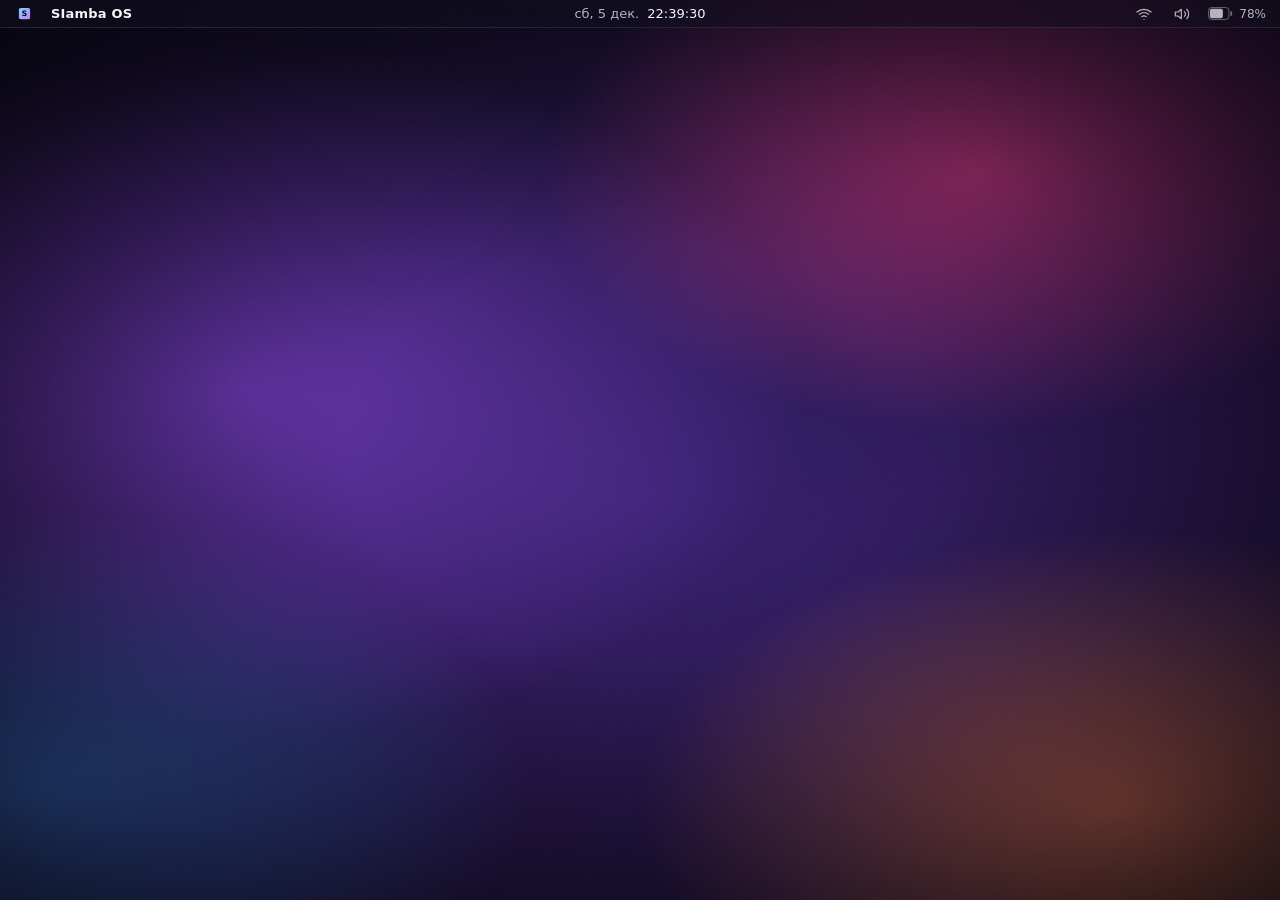
==== commit eb863ea1: "login and create first user functional" ====
--- a/ui/index.html
+++ b/ui/index.html
@@ -83,6 +83,7 @@
     <button class="menu-item" data-action="settings" type="button">Система…</button>
     <button class="menu-item" data-action="about"    type="button">О системе</button>
     <div class="sep"></div>
+    <button class="menu-item" data-action="logout" type="button">Выйти из системы…</button>
     <button class="menu-item" data-action="reboot"   type="button">Перезагрузить…</button>
     <button class="menu-item danger" data-action="shutdown" type="button">Выключить…</button>
   </div>
--- a/ui/style.css
+++ b/ui/style.css
@@ -37,7 +37,7 @@
    ================================================================ */
 .wallpaper {
   position: fixed; inset: 0;
-  z-index: -2;
+  
   overflow: hidden;
   background: #08051a;
 }
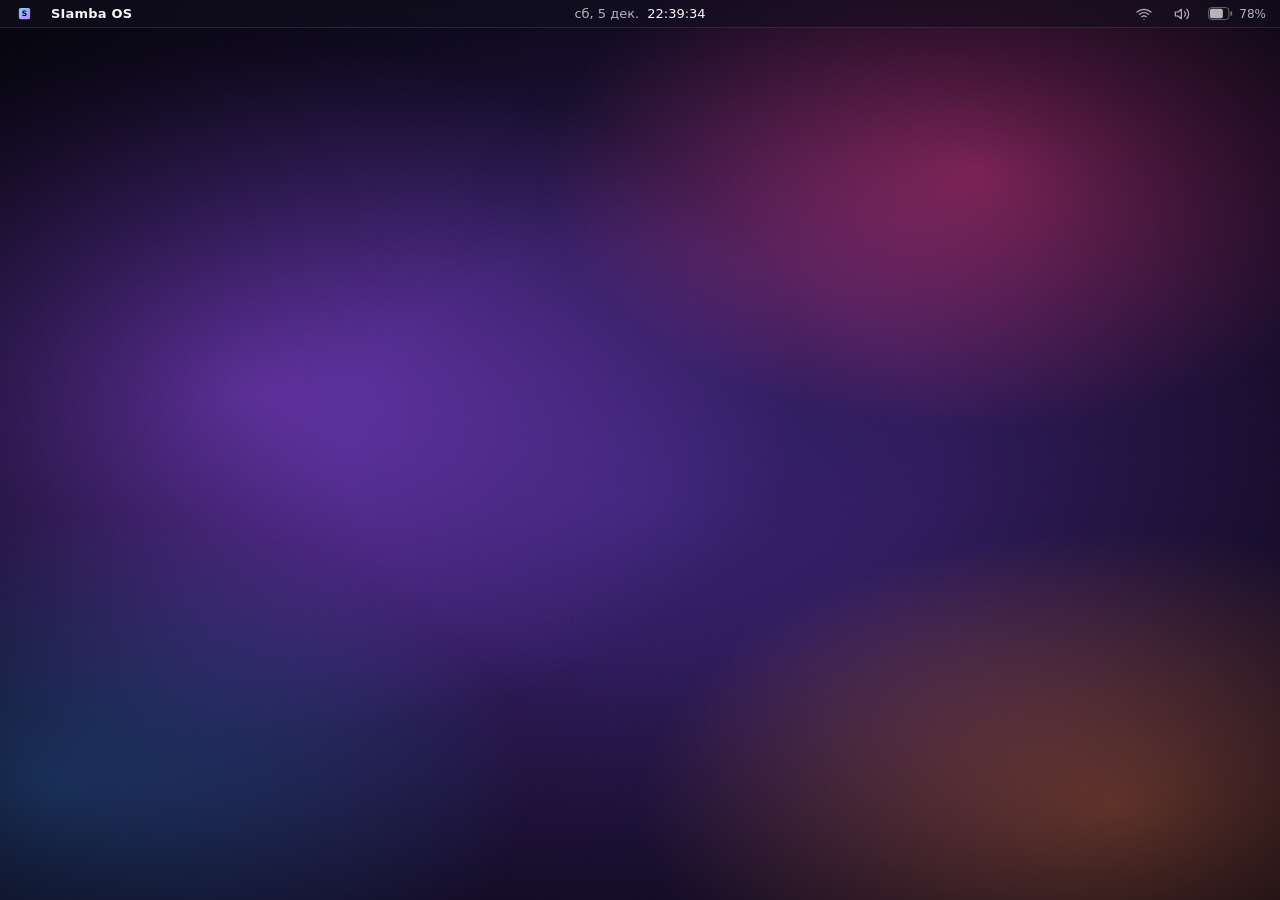
==== commit ee14bc2b: "shortcuts block (bur writes an error, idk why)" ====
--- a/ui/index.html
+++ b/ui/index.html
@@ -170,6 +170,7 @@
     </div>
   </div>
 </div>
+<script src="shortcuts.js"></script>
 
   <script src="app.js"></script>
 </body>
--- a/ui/style.css
+++ b/ui/style.css
@@ -820,4 +820,266 @@
   color: var(--text);
   animation: pop-in 0.10s ease-out;
 }
-.context-menu[hidden] { display: none; }+.context-menu[hidden] { display: none; }
+
+/* ================================================================
+   СВЕТЛАЯ ТЕМА И ОБОИ — оверрайды
+   ================================================================ */
+
+/* ---------- СВЕТЛАЯ ТЕМА ---------- */
+body[data-theme="light"] {
+  --text:          #1c1c1e;
+  --text-dim:      rgba(28, 28, 30, 0.66);
+  --glass-bg:      rgba(245, 245, 247, 0.72);
+  --glass-border:  rgba(0, 0, 0, 0.08);
+}
+
+body[data-theme="light"] {
+  background: #f0f0f4;
+  color: var(--text);
+}
+
+/* Menu bar */
+body[data-theme="light"] .menubar {
+  background: rgba(245, 245, 247, 0.78);
+  border-bottom-color: rgba(0, 0, 0, 0.08);
+}
+
+/* Dock */
+body[data-theme="light"] .dock {
+  background: rgba(240, 240, 245, 0.65);
+  border-color: rgba(0, 0, 0, 0.08);
+  box-shadow:
+    0 20px 50px rgba(0, 0, 0, 0.18),
+    0 0 0 0.5px rgba(0, 0, 0, 0.04),
+    inset 0 1px 0 rgba(255, 255, 255, 0.6);
+}
+body[data-theme="light"] .dock-icon {
+  box-shadow:
+    0 6px 14px rgba(0, 0, 0, 0.12),
+    inset 0 1px 0 rgba(255, 255, 255, 0.5),
+    inset 0 -1px 0 rgba(0, 0, 0, 0.06);
+}
+body[data-theme="light"] .dock-item .dot {
+  background: #1c1c1e;
+  box-shadow: 0 0 6px 1px rgba(0, 0, 0, 0.5);
+}
+body[data-theme="light"] .dock-divider {
+  background: rgba(0, 0, 0, 0.15);
+}
+
+/* Popovers / dropdowns */
+body[data-theme="light"] .popover {
+  background: rgba(252, 252, 255, 0.92);
+  border-color: rgba(0, 0, 0, 0.10);
+  box-shadow:
+    0 20px 50px rgba(0, 0, 0, 0.18),
+    inset 0 1px 0 rgba(255, 255, 255, 0.8);
+}
+body[data-theme="light"] .menu-item:hover  { background: rgba(0, 0, 0, 0.06); }
+body[data-theme="light"] .menu-item:active { background: rgba(0, 0, 0, 0.12); }
+body[data-theme="light"] .sep              { background: rgba(0, 0, 0, 0.08); }
+
+/* Toast */
+body[data-theme="light"] .toast {
+  background: rgba(252, 252, 255, 0.96);
+  border-color: rgba(0, 0, 0, 0.10);
+  color: #1c1c1e;
+  box-shadow: 0 10px 30px rgba(0, 0, 0, 0.15);
+}
+
+/* Context menu */
+body[data-theme="light"] .context-menu {
+  background: rgba(252, 252, 255, 0.96);
+  border-color: rgba(0, 0, 0, 0.10);
+  box-shadow:
+    0 22px 55px rgba(0, 0, 0, 0.18),
+    inset 0 1px 0 rgba(255, 255, 255, 0.8);
+}
+
+/* Spotlight */
+body[data-theme="light"] .spotlight-overlay {
+  background: rgba(200, 200, 210, 0.35);
+}
+body[data-theme="light"] .spotlight {
+  background: rgba(252, 252, 255, 0.88);
+  border-color: rgba(0, 0, 0, 0.10);
+  box-shadow: 0 25px 70px rgba(0, 0, 0, 0.20);
+  color: #1c1c1e;
+}
+body[data-theme="light"] #spotlight-input         { color: #1c1c1e; }
+body[data-theme="light"] #spotlight-input::placeholder { color: rgba(0,0,0,0.35); }
+body[data-theme="light"] .spotlight-item          { color: #1c1c1e; }
+body[data-theme="light"] .spotlight-item.selected { background: rgba(0, 0, 0, 0.08); }
+body[data-theme="light"] .spotlight-item:active   { background: rgba(0, 0, 0, 0.14); }
+body[data-theme="light"] .spotlight-hint kbd {
+  background: rgba(0, 0, 0, 0.05);
+  border-color: rgba(0, 0, 0, 0.10);
+  color: #1c1c1e;
+}
+
+/* Launchpad */
+body[data-theme="light"] .launchpad-overlay {
+  background: rgba(230, 230, 240, 0.65);
+}
+body[data-theme="light"] .launchpad-app:hover  { background: rgba(0, 0, 0, 0.06); }
+body[data-theme="light"] .launchpad-app:active { background: rgba(0, 0, 0, 0.12); }
+body[data-theme="light"] .launchpad-name       { color: #1c1c1e; }
+
+/* Volume slider / Wi-Fi list */
+body[data-theme="light"] #volume-slider         { background: rgba(0, 0, 0, 0.16); }
+body[data-theme="light"] .wifi-item:hover       { background: rgba(0, 0, 0, 0.06); }
+body[data-theme="light"] .switch-track          { background: rgba(0, 0, 0, 0.14); }
+
+/* ================================================================
+   ОБОИ
+   ================================================================ */
+
+/* ---------- SUNSET (тёмная) ---------- */
+body[data-wallpaper="sunset"] .wallpaper { background: #1a0a1e; }
+body[data-wallpaper="sunset"] .wallpaper::before {
+  background:
+    radial-gradient(ellipse 70% 55% at 50% 92%,
+                    rgba(255, 100,  60, 0.75), transparent 62%),
+    radial-gradient(ellipse 55% 45% at 82% 24%,
+                    rgba(255, 160,  60, 0.55), transparent 64%),
+    radial-gradient(ellipse 60% 50% at 15% 40%,
+                    rgba(180,  40, 100, 0.55), transparent 66%),
+    radial-gradient(ellipse 55% 45% at 10% 90%,
+                    rgba( 80,  20, 120, 0.48), transparent 64%),
+    linear-gradient(180deg,
+                    #2a0a3a 0%,
+                    #6a1a3a 45%,
+                    #8a2a2a 75%,
+                    #3a0a1a 100%);
+}
+
+/* ---------- MONO (тёмная) ---------- */
+body[data-wallpaper="mono"] .wallpaper { background: #0e0e12; }
+body[data-wallpaper="mono"] .wallpaper::before {
+  background:
+    radial-gradient(ellipse 70% 60% at 30% 30%,
+                    rgba(180, 180, 190, 0.10), transparent 65%),
+    radial-gradient(ellipse 60% 50% at 75% 75%,
+                    rgba(220, 220, 230, 0.08), transparent 65%),
+    linear-gradient(160deg,
+                    #0e0e12 0%,
+                    #1a1a1e 45%,
+                    #26262c 100%);
+}
+
+/* ---------- AURORA (светлая) ---------- */
+body[data-theme="light"] .wallpaper { background: #f0eafc; }
+body[data-theme="light"] .wallpaper::before {
+  background:
+    radial-gradient(ellipse 55% 45% at 84% 86%,
+                    rgba(255, 180, 130, 0.60), transparent 62%),
+    radial-gradient(ellipse 50% 42% at 74% 22%,
+                    rgba(255, 140, 190, 0.60), transparent 62%),
+    radial-gradient(ellipse 62% 55% at 22% 44%,
+                    rgba(180, 140, 255, 0.60), transparent 64%),
+    radial-gradient(ellipse 55% 45% at  8% 84%,
+                    rgba(130, 190, 255, 0.55), transparent 62%),
+    radial-gradient(ellipse 90% 70% at 50% 55%,
+                    rgba(160, 140, 220, 0.42), transparent 70%),
+    linear-gradient(160deg,
+                    #f8f0ff 0%,
+                    #f0e6fa 35%,
+                    #eae0f8 60%,
+                    #f0ecfc 100%);
+}
+body[data-theme="light"] .wallpaper::after {
+  background-image:
+    radial-gradient(ellipse at center,
+                    transparent 40%, rgba(255, 255, 255, 0.35) 100%);
+  background-size: cover;
+  mix-blend-mode: normal;
+}
+
+/* ---------- SUNSET (светлая) ---------- */
+body[data-theme="light"][data-wallpaper="sunset"] .wallpaper { background: #fde6d8; }
+body[data-theme="light"][data-wallpaper="sunset"] .wallpaper::before {
+  background:
+    radial-gradient(ellipse 70% 55% at 50% 92%,
+                    rgba(255, 190, 130, 0.75), transparent 62%),
+    radial-gradient(ellipse 55% 45% at 82% 24%,
+                    rgba(255, 210, 140, 0.60), transparent 64%),
+    radial-gradient(ellipse 60% 50% at 15% 40%,
+                    rgba(255, 160, 190, 0.55), transparent 66%),
+    radial-gradient(ellipse 55% 45% at 10% 90%,
+                    rgba(230, 180, 220, 0.48), transparent 64%),
+    linear-gradient(180deg,
+                    #fce0f0 0%,
+                    #fdd0d0 45%,
+                    #fcd8b8 75%,
+                    #fbe6c8 100%);
+}
+body[data-theme="light"][data-wallpaper="sunset"] .wallpaper::after {
+  background-image:
+    radial-gradient(ellipse at center,
+                    transparent 40%, rgba(255, 255, 255, 0.30) 100%);
+  background-size: cover;
+  mix-blend-mode: normal;
+}
+
+/* ---------- MONO (светлая) ---------- */
+body[data-theme="light"][data-wallpaper="mono"] .wallpaper { background: #eaeaee; }
+body[data-theme="light"][data-wallpaper="mono"] .wallpaper::before {
+  background:
+    radial-gradient(ellipse 70% 60% at 30% 30%,
+                    rgba(255, 255, 255, 0.55), transparent 65%),
+    radial-gradient(ellipse 60% 50% at 75% 75%,
+                    rgba(200, 200, 210, 0.55), transparent 65%),
+    linear-gradient(160deg,
+                    #f5f5f8 0%,
+                    #e6e6ea 45%,
+                    #d4d4d9 100%);
+}
+body[data-theme="light"][data-wallpaper="mono"] .wallpaper::after {
+  background-image:
+    radial-gradient(ellipse at center,
+                    transparent 40%, rgba(255, 255, 255, 0.25) 100%);
+  background-size: cover;
+  mix-blend-mode: normal;
+}
+
+/* ================================================================
+   DOCK — drag & drop
+   ================================================================ */
+
+/* Курсор-«рука» для перетаскиваемых иконок */
+.dock-item[draggable="true"] {
+  cursor: grab;
+  -webkit-user-drag: element;   /* страховка для старых WebKit */
+}
+.dock-item.dragging {
+  cursor: grabbing;
+  opacity: 0.4;
+}
+
+/* Подсветка всей панели во время перетаскивания */
+.dock.dock-dragging {
+  box-shadow:
+    0 20px 50px rgba(0, 0, 0, 0.55),
+    0 0 0 1px rgba(120, 170, 255, 0.40),
+    0 0 24px rgba(120, 170, 255, 0.25),
+    inset 0 1px 0 rgba(255, 255, 255, 0.08);
+}
+
+/* Индикатор места вставки — вертикальная «пилюля» в щели между иконками */
+.dock-item.drop-left::before,
+.dock-item.drop-right::after {
+  content: "";
+  position: absolute;
+  top: 6px;
+  bottom: 6px;
+  width: 3px;
+  border-radius: 2px;
+  background: rgba(120, 170, 255, 0.95);
+  box-shadow: 0 0 8px rgba(120, 170, 255, 0.75);
+  pointer-events: none;
+  z-index: 250;
+}
+/* -4.5px = центрируем 3px-полоску в 6px-щели */
+.dock-item.drop-left::before { left:  -4.5px; }
+.dock-item.drop-right::after { right: -4.5px; }
